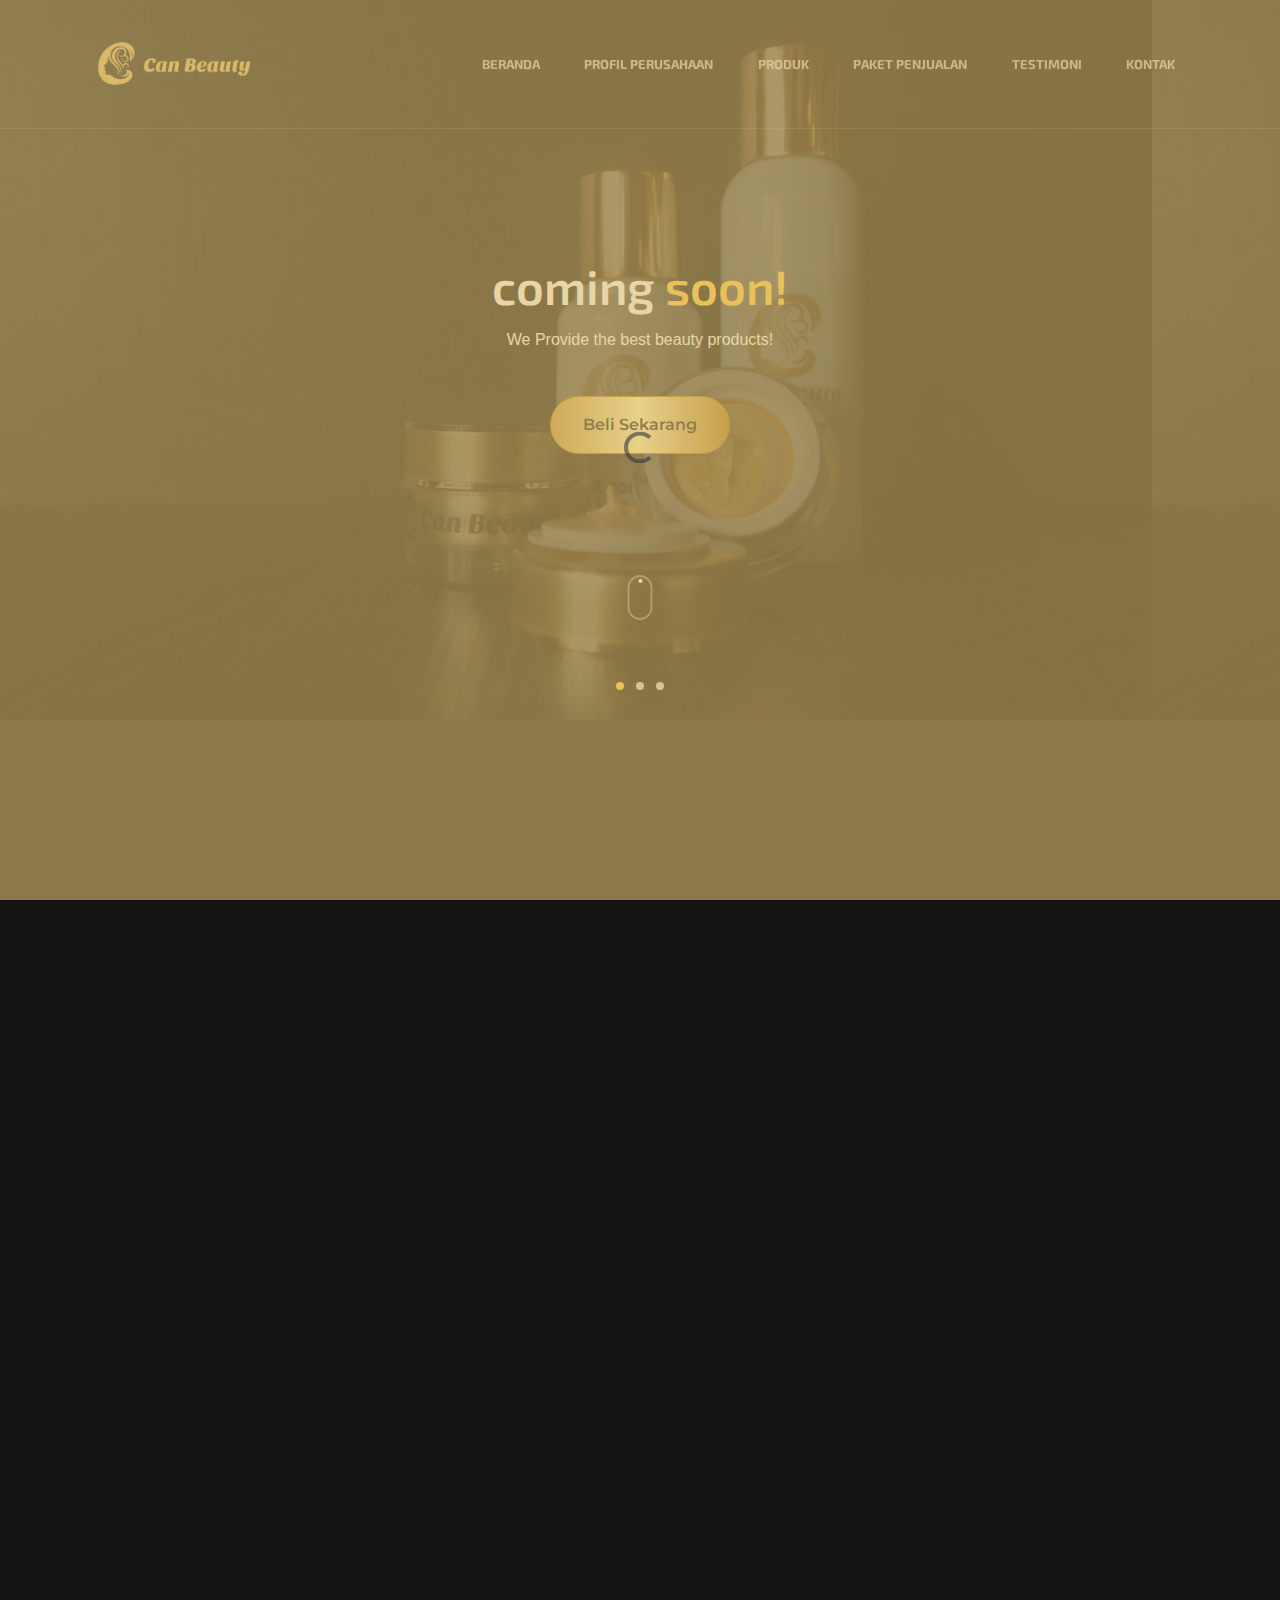
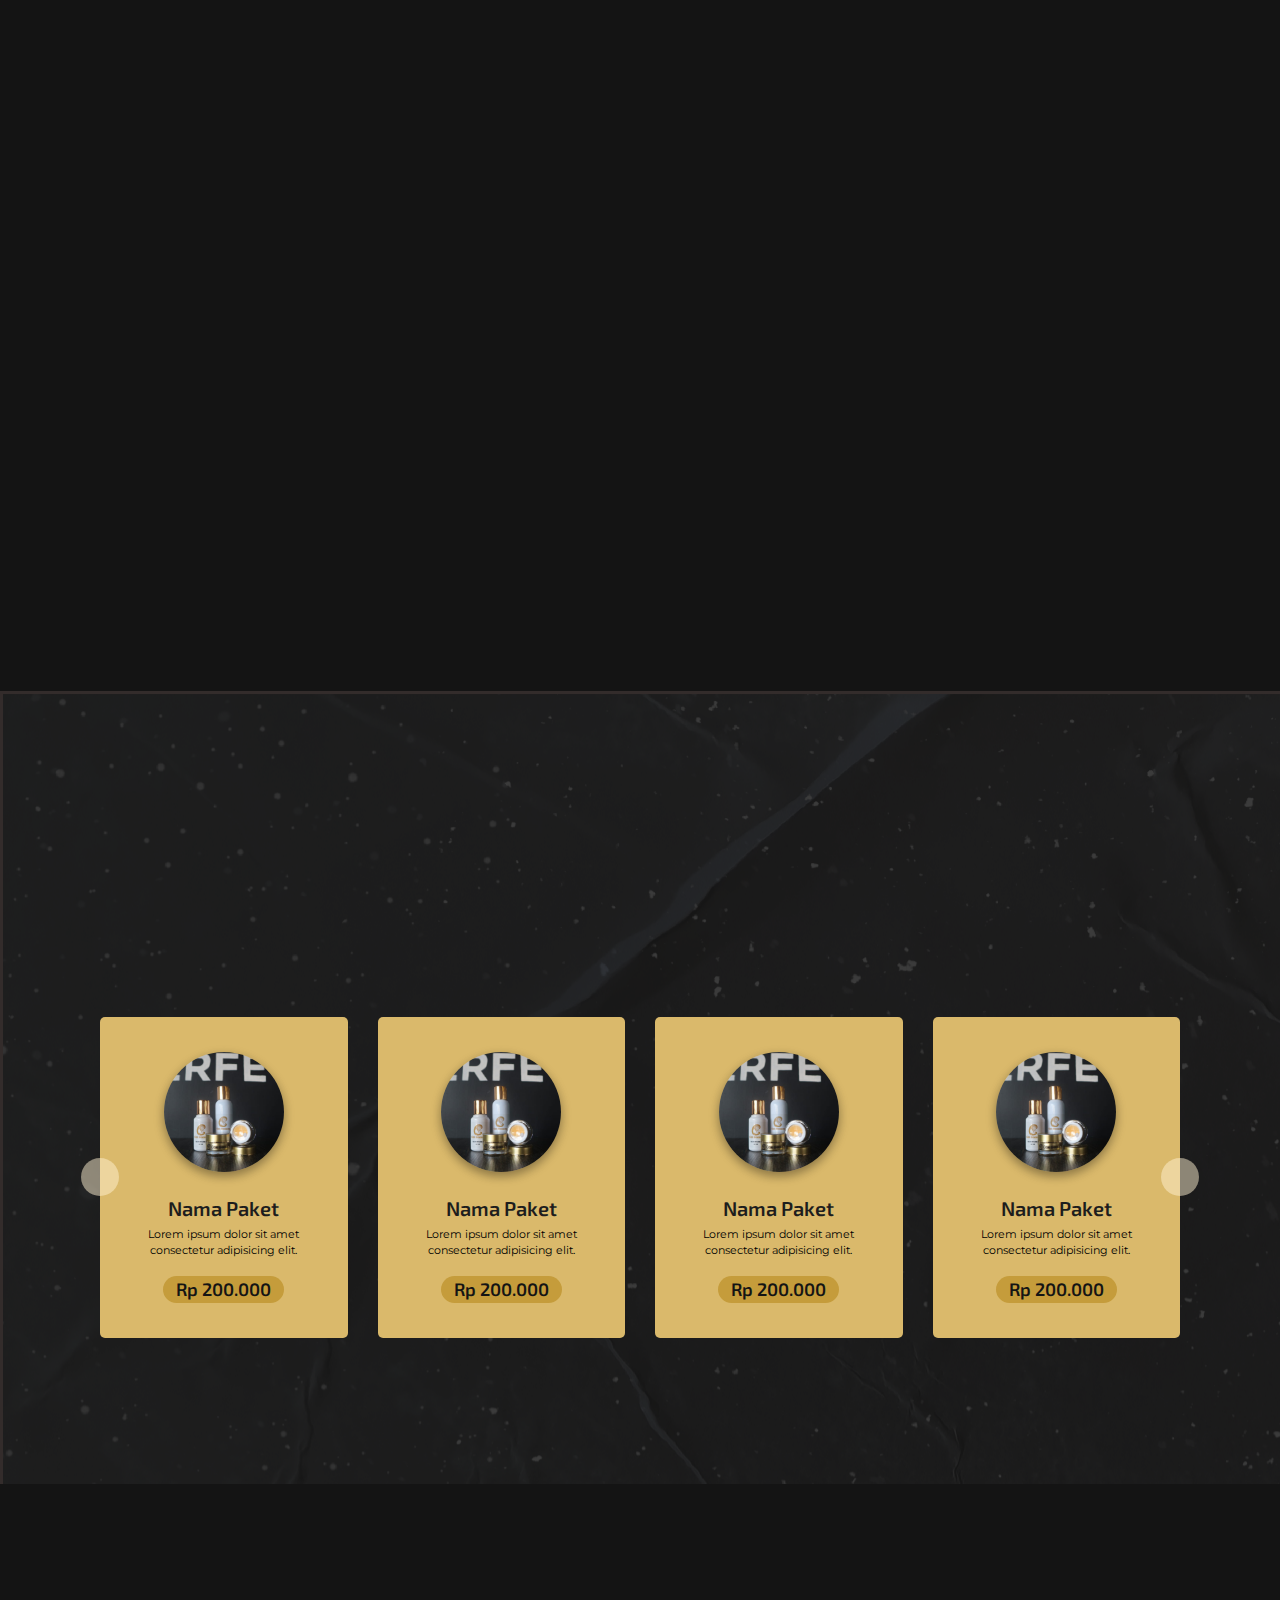
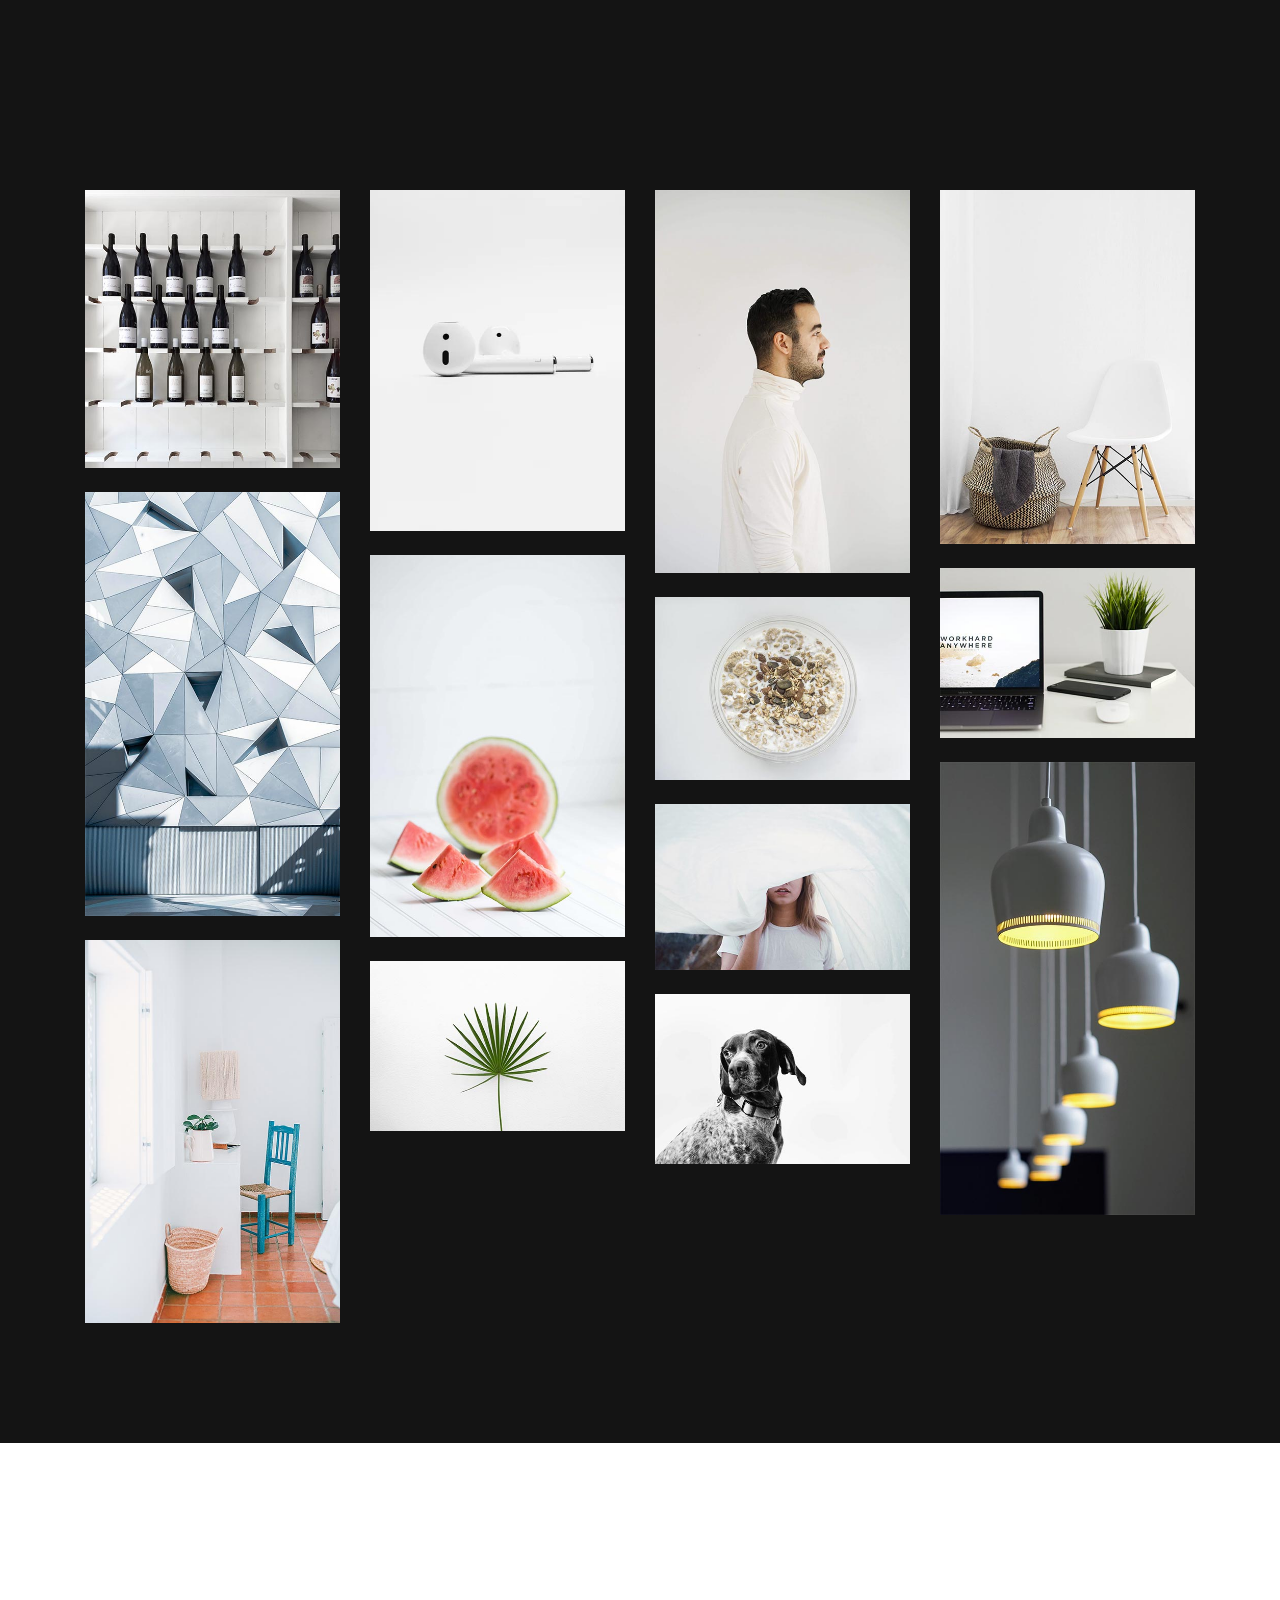
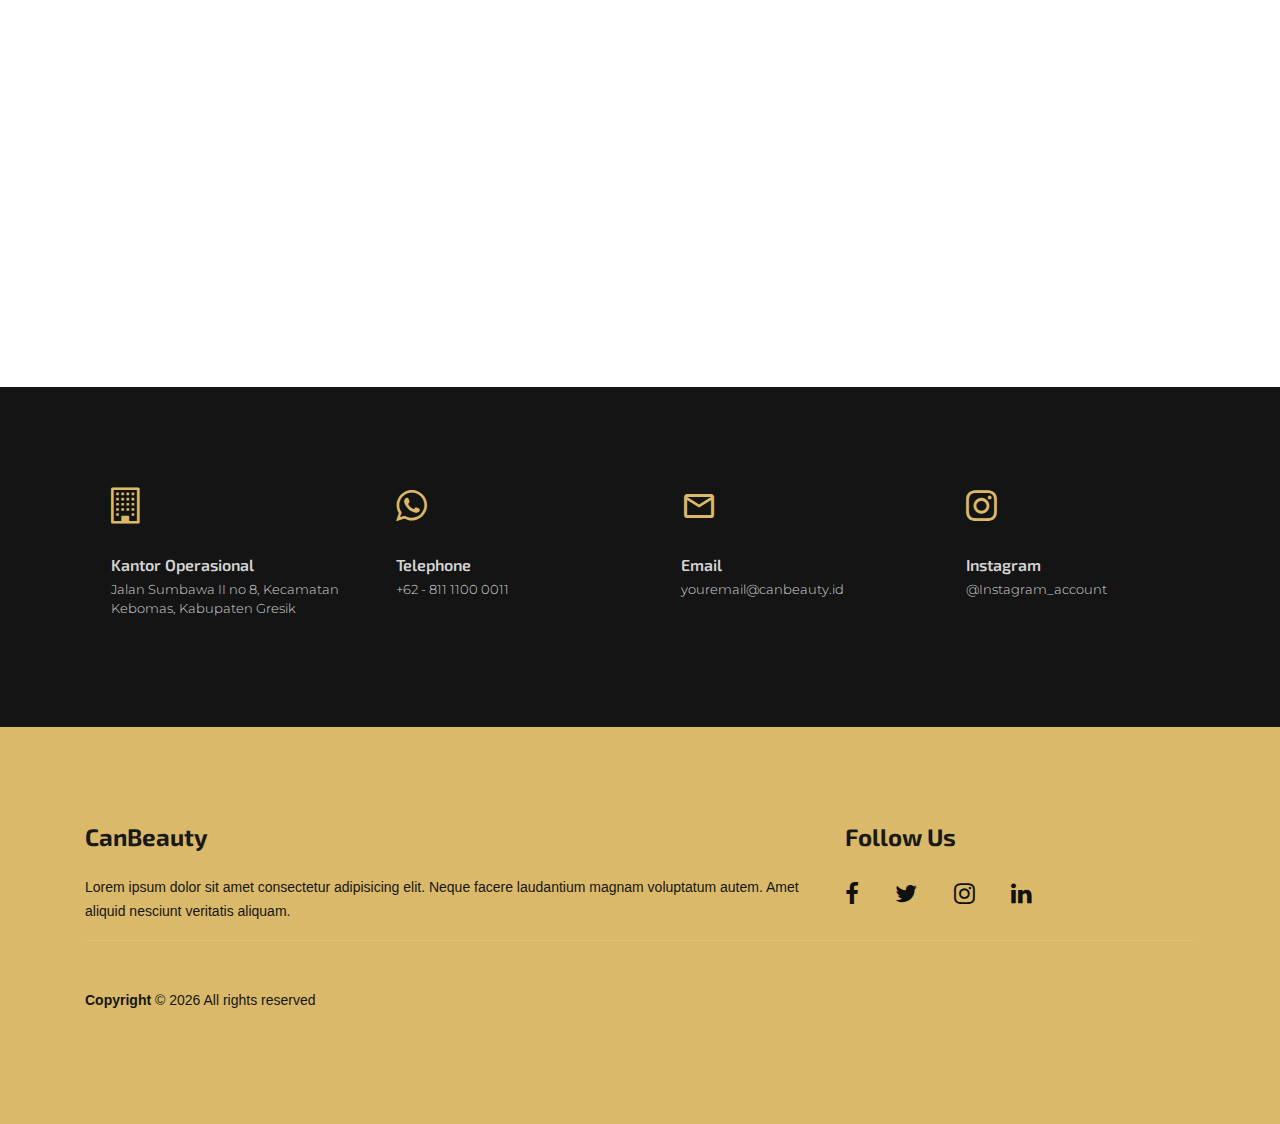
==== public/asset_main/page.html @ ef334c75 "first commit" ====
<!doctype html>
<html lang="en">

<head>
    <title>Can Beauty | Coming Soon</title>
    <meta charset="utf-8">
    <meta name="viewport" content="width=device-width, initial-scale=1, shrink-to-fit=no">
    <link rel="icon" href="sval/images/favicon.ico">
    <link rel="stylesheet" href="sval/fonts/icomoon/style.css">
    <link rel="stylesheet" href="sval/css/bootstrap.min.css">
    <link rel="stylesheet" href="sval/css/jquery-ui.css">
    <link rel="stylesheet" href="sval/css/owl.carousel.min.css">
    <link rel="stylesheet" href="sval/css/owl.theme.default.min.css">
    <link rel="stylesheet" href="sval/css/owl.theme.default.min.css">
    <link rel="stylesheet" href="sval/css/jquery.fancybox.min.css">
    <link rel="stylesheet" href="sval/css/bootstrap-datepicker.css">
    <link rel="stylesheet" href="sval/fonts/flaticon/font/flaticon.css">
    <link rel="stylesheet" href="sval/css/aos.css">
    <link rel="stylesheet" href="sval/css/style.css">
    <link rel="stylesheet" href="sval/css/font-awesome.min.css">

</head>

<body data-spy="scroll" data-target=".site-navbar-target" data-offset="300">
    <div id="overlayer"></div>
    <div class="loader">
        <div class="spinner-border text-dark" role="status">
            <span class="sr-only">Loading...</span>
        </div>
    </div>

    <div class="site-wrap">
        <div class="site-mobile-menu site-navbar-target">
            <div class="site-mobile-menu-header">
                <div class="site-mobile-menu-close mt-3">
                    <span class="icon-close2 js-menu-toggle"></span>
                </div>
            </div>
            <div class="site-mobile-menu-body"></div>
        </div>

        <header class="site-navbar py-4 js-sticky-header site-navbar-target" role="banner">
            <div class="container">
                <div class="row align-items-center">
                    <div class="col-6 col-xl-2">
                        <div class="site-logo">
                            <a href="ccantik.html"><img src="sval/images/logo.png" alt="logo can beauty" width="175px" height="80px"></a>
                        </div>
                    </div>

                    <div class="col-12 col-md-10 d-none d-xl-block">
                        <nav class="site-navigation position-relative text-right" role="navigation">
                            <ul class="site-menu main-menu js-clone-nav mr-auto d-none d-lg-block">
                                <li><a href="#home-section" class="nav-link">Beranda</a></li>
                                <li><a href="#profile-section" class="nav-link">Profil Perusahaan</a></li>
                                <li><a href="#produk-section" class="nav-link">Produk</a></li>
                                <li><a href="#paket-section" class="nav-link">Paket penjualan</a></li>
                                <li><a href="#testimoni-section" class="nav-link">Testimoni</a></li>
                                <li><a href="#contact-section" class="nav-link">Kontak</a></li>
                            </ul>
                        </nav>
                    </div>
                    <div class="col-6 d-inline-block d-xl-none ml-md-0 py-3" style="position: relative; top: 3px;">
                        <a href="#" class="site-menu-toggle js-menu-toggle float-right">
                            <span class="icon-menu h3"></span>
                        </a>
                    </div>
                </div>
            </div>
        </header>
        <!-- ##### Hero Area Start ##### -->
        <div class="hero-area">
            <div class="hero-slideshow owl-carousel">
                <!-- Single Slide -->
                <div class="single-slide bg-img">
                    <!-- Background Image-->
                    <div class="slide-bg-img bg-img bg-overlay" style="background-image: url(sval/images/slide3.jpeg);"></div>
                    <!-- Welcome Text -->
                    <div class="container h-100">
                        <div class="row h-100 align-items-center justify-content-center">
                            <div class="col-12 col-lg-9">
                                <div class="welcome-text text-center">
                                    <h2 data-delay="100ms">Coming <span>soon!</span></h2>
                                    <p data-delay="275ms">We Provide the best beauty products!</p>
                                    <br>
                                    <div data-delay="500ms">
                                        <a href="#contact-section" class="btn smoothscroll btn-primary mb-2">Beli Sekarang</a>
                                    </div>
                                </div>
                            </div>
                        </div>
                    </div>
                    <a href="#paket-section" class="mouse smoothscroll">
                        <span class="mouse-icon">
                            <span class="mouse-wheel"></span>
                        </span>
                    </a>
                    <!-- Slide Duration Indicator -->
                    <div class="slide-du-indicator"></div>
                </div>

                <!-- Single Slide -->
                <div class="single-slide bg-img">
                    <!-- Background Image-->
                    <div class="slide-bg-img bg-img bg-overlay" style="background-image: url(sval/images/slide3.jpeg);"></div>
                    <!-- Welcome Text -->
                    <div class="container h-100">
                        <div class="row h-100 align-items-center justify-content-center">
                            <div class="col-12 col-lg-9">
                                <div class="welcome-text text-center">
                                    <h2 data-delay="100ms">Coming <span>soon!</span></h2>
                                    <p data-delay="275ms">We Provide the best beauty products!</p>
                                    <br>
                                    <div data-delay="500ms">
                                        <a href="#contact-section" class="btn smoothscroll btn-primary mb-2">Beli Sekarang</a>
                                    </div>
                                </div>
                            </div>
                        </div>
                    </div>
                    <a href="#paket-section" class="mouse smoothscroll">
                        <span class="mouse-icon">
                            <span class="mouse-wheel"></span>
                        </span>
                    </a>
                    <!-- Slide Duration Indicator -->
                    <div class="slide-du-indicator"></div>
                </div>

                <!-- Single Slide -->
                <div class="single-slide bg-img">
                    <!-- Background Image-->
                    <div class="slide-bg-img bg-img bg-overlay" style="background-image: url(sval/images/slide3.jpeg);"></div>
                    <!-- Welcome Text -->
                    <div class="container h-100">
                        <div class="row h-100 align-items-center justify-content-center">
                            <div class="col-12 col-lg-9">
                                <div class="welcome-text text-center">
                                    <h2 data-delay="100ms">Coming <span>soon!</span></h2>
                                    <p data-delay="275ms">We Provide the best beauty products!</p>
                                    <br>
                                    <div data-delay="500ms">
                                        <a href="#contact-section" class="btn smoothscroll btn-primary mb-2">Beli Sekarang</a>
                                    </div>
                                </div>
                            </div>
                        </div>
                    </div>
                    <a href="#paket-section" class="mouse smoothscroll">
                        <span class="mouse-icon">
                            <span class="mouse-wheel"></span>
                        </span>
                    </a>
                    <!-- Slide Duration Indicator -->
                    <div class="slide-du-indicator"></div>
                </div>

            </div>
        </div>
        <!-- ##### Hero Area End ##### -->

        <div class="site-section cta-big-image" id="profile-section">
            <div class="container">
                <div class="row mb-5 justify-content-center">
                    <div class="col-md-12">
                        <h2 class="section-title mb-3" data-aos="fade-up" data-aos-delay="">Profil Perusahaan</h2>
                        <p class="lead mb-5" data-aos="fade-up" data-aos-delay="100">Lorem ipsum dolor sit amet consectetur adipisicing elit. Minus minima neque tempora reiciendis.</p>
                    </div>
                </div>
                <div class="row">
                    <div class="col-lg-6 =" data-aos="fade-up" data-aos-delay="100">
                        <div class="mb-4">
                            <br>
                            <h3 class="h3 mb-4 text-white" style="margin-top: 20px;">Mengenai CanBeauty</h3>
                            <p>Lorem ipsum dolor sit amet consectetur adipisicing elit. Quo tempora cumque eligendi in nostrum labore omnis quaerat.</p>
                        </div>
                        <div class="mb-4">
                            <ul class="list-unstyled">
                                <li>Lorem ipsum dolor sit amet</li>
                                <li>Lorem ipsum dolor sit amet</li>
                                <li>Lorem ipsum dolor sit amet</li>
                                <li>Lorem ipsum dolor sit amet</li>
                            </ul>
                        </div>

                    </div>
                    <div class="col-lg-6 mb-5" data-aos="fade-up" data-aos-delay="200">
                        <div class="shape1">
                            <img class="icon" style="opacity: 0.75;" src="sval/images/dark_logo.png">
                        </div>
                        <div class="shape2">
                            <img class="icon2" style="opacity: 0.75;" src="sval/images/spa.png">
                        </div>
                        <div class="shape3">
                            <img class="icon3" style="opacity: 0.75;" src="sval/images/cosmetics.png">
                        </div>
                        <img src="sval/images/slide5.jpg" style="border-radius: 5%;" alt="Image" class="img-fluid">
                    </div>

                </div>
            </div>
        </div>

        <section class="site-section" id="produk-section">
            <div class="container">
                <div class="row mb-5 justify-content-center">
                    <div class="col-md-9 text-center">
                        <h2 class="section-title mb-3" data-aos="fade-up" data-aos-delay="">Produk Kami</h2>
                        <p class="lead" data-aos="fade-up" data-aos-delay="100">Lorem ipsum dolor sit amet consectetur adipisicing elit. Minus minima neque tempora reiciendis.</p>
                    </div>
                </div>

                <div class="row">
                    <div class="col-lg-6 mb-5" data-aos="fade-up" data-aos-delay="">
                        <div class="shape1" style="left: -40px; opacity: 0.25;"></div>
                        <div class="shape3" style="right: 100px; opacity: 0.25; ;"></div>
                        <div class="owl-carousel slide-one-item-alt">
                            <img src="sval/images/slide1.jpeg" style="border-radius: 20px;" alt="Image" class="img-fluid">
                            <img src="sval/images/slide2.jpeg" style="border-radius: 20px;" alt="Image" class="img-fluid">
                            <img src="sval/images/slide3.jpeg" style="border-radius: 20px;" alt="Image" class="img-fluid">
                            <img src="sval/images/slide4.png" style="border-radius: 20px;" alt="Image" class="img-fluid">
                        </div>
                        <div class="custom-direction">
                            <a href="#" class="custom-prev"><span><span class="icon-keyboard_backspace"></span></span></a><a href="#" class="custom-next"><span><span class="icon-keyboard_backspace"></span></span></a>
                        </div>
                    </div>
                    <div class="col-lg-5 ml-auto" data-aos="fade-up" data-aos-delay="100">
                        <div class="owl-carousel slide-one-item-alt-text">
                            <div>
                                <br>
                                <h3 class="section-notitle mb-3">Produk 1</h3>
                                <p class=" mr-30 mb-15">Est qui eos quasi ratione nostrum excepturi id recusandae fugit omnis ullam pariatur itaque nisi voluptas impedit Quo suscipit omnis iste velit maxime.</p>
                                <br>
                                <p><a href="#" class="btn btn-primary mr-2 mb-2">Lihat Selengkapnya</a></p>
                            </div>
                            <div>
                                <br>
                                <h3 class="section-notitle mb-3">Produk 2</h3>
                                <p class=" mr-30 mb-15"> Est qui eos quasi ratione nostrum excepturi id recusandae fugit omnis ullam pariatur itaque nisi voluptas impedit Quo suscipit omnis iste velit maxime.</p>
                                <br>
                                <p><a href="#" class="btn btn-primary mr-2 mb-2">Lihat Selengkapnya</a></p>
                            </div>
                            <div>
                                <br>
                                <h3 class="section-notitle mb-3">Produk 3</h3>
                                <p class=" mr-30 mb-15">Est qui eos quasi ratione nostrum excepturi id recusandae fugit omnis ullam pariatur itaque nisi voluptas impedit Quo suscipit omnis iste velit maxime.</p>
                                <br>
                                <p><a href="#" class="btn btn-primary mr-2 mb-2">Lihat Selengkapnya</a></p>
                            </div>
                            <div>
                                <br>
                                <h3 class="section-notitle mb-3">Produk 4</h3>
                                <p class=" mr-30 mb-15">Est qui eos quasi ratione nostrum excepturi id recusandae fugit omnis ullam pariatur itaque nisi voluptas impedit Quo suscipit omnis iste velit maxime.</p>
                                <br>
                                <p><a href="#" class="btn btn-primary mr-2 mb-2">Lihat Selengkapnya</a></p>
                            </div>
                        </div>
                    </div>
                </div>
            </div>
        </section>

        <div class="site-section bg-img2" style="background-image: url(sval/images/hero4.png)" id="paket-section">
            <div class="container">
                <div class="row mt-5 mb-5 ">
                    <div class="col-md-9">
                        <h2 class="section-title mb-3" data-aos="fade-up" data-aos-delay="">Paket Penjualan</h2>
                        <p class="lead" data-aos="fade-up" data-aos-delay="100">Lorem ipsum dolor sit amet consectetur adipisicing elit. Minus minima neque tempora reiciendis. Minus minima neque tempora reiciendis.</p>
                    </div>
                </div>
                <div class="featured_candidates_area ">
                    <div class="container">
                        <div class="row">
                            <div class="col-lg-12">
                                <div class="candidate_active owl-carousel">
                                    <div class="single_candidates text-center">
                                        <div class="thumb">
                                            <img src="sval/images/paket1.png" alt="">
                                        </div>
                                        <a href="#">
                                            <h4>Nama Paket</h4>
                                        </a>
                                        <p class="mb-3">Lorem ipsum dolor sit amet consectetur adipisicing elit.</p>
                                        <a href="#" class="btn btn-thirdnary">Rp 200.000</a>
                                    </div>
                                    <div class="single_candidates text-center">
                                        <div class="thumb">
                                            <img src="sval/images/paket1.png" alt="">
                                        </div>
                                        <a href="#">
                                            <h4>Nama Paket</h4>
                                        </a>
                                        <p class="mb-3">Lorem ipsum dolor sit amet consectetur adipisicing elit.</p>
                                        <a href="#" class="btn btn-thirdnary">Rp 200.000</a>
                                    </div>
                                    <div class="single_candidates text-center">
                                        <div class="thumb">
                                            <img src="sval/images/paket1.png" alt="">
                                        </div>
                                        <a href="#">
                                            <h4>Nama Paket</h4>
                                        </a>
                                        <p class="mb-3">Lorem ipsum dolor sit amet consectetur adipisicing elit.</p>
                                        <a href="#" class="btn btn-thirdnary">Rp 200.000</a>
                                    </div>
                                    <div class="single_candidates text-center">
                                        <div class="thumb">
                                            <img src="sval/images/paket1.png" alt="">
                                        </div>
                                        <a href="#">
                                            <h4>Nama Paket</h4>
                                        </a>
                                        <p class="mb-3">Lorem ipsum dolor sit amet consectetur adipisicing elit.</p>
                                        <a href="#" class="btn btn-thirdnary">Rp 200.000</a>
                                    </div>
                                    <div class="single_candidates text-center">
                                        <div class="thumb">
                                            <img src="sval/images/paket1.png" alt="">
                                        </div>
                                        <a href="#">
                                            <h4>Nama Paket</h4>
                                        </a>
                                        <p class="mb-3">Lorem ipsum dolor sit amet consectetur adipisicing elit.</p>
                                        <a href="#" class="btn btn-thirdnary">Rp 200.000</a>
                                    </div>
                                    <div class="single_candidates text-center">
                                        <div class="thumb">
                                            <img src="sval/images/paket1.png" alt="">
                                        </div>
                                        <a href="#">
                                            <h4>Nama Paket</h4>
                                        </a>
                                        <p class="mb-3">Lorem ipsum dolor sit amet consectetur adipisicing elit.</p>
                                        <a href="#" class="btn btn-thirdnary">Rp 200.000</a>
                                    </div>
                                    <div class="single_candidates text-center">
                                        <div class="thumb">
                                            <img src="sval/images/paket1.png" alt="">
                                        </div>
                                        <a href="#">
                                            <h4>Nama Paket</h4>
                                        </a>
                                        <p class="mb-3">Lorem ipsum dolor sit amet consectetur adipisicing elit.</p>
                                        <a href="#" class="btn btn-thirdnary">Rp 200.000</a>
                                    </div>
                                    <div class="single_candidates text-center">
                                        <div class="thumb">
                                            <img src="sval/images/paket1.png" alt="">
                                        </div>
                                        <a href="#">
                                            <h4>Nama Paket</h4>
                                        </a>
                                        <p class="mb-3">Lorem ipsum dolor sit amet consectetur adipisicing elit.</p>
                                        <a href="#" class="btn btn-thirdnary">Rp 200.000</a>
                                    </div>
                                    <div class="single_candidates text-center">
                                        <div class="thumb">
                                            <img src="sval/images/paket1.png" alt="">
                                        </div>
                                        <a href="#">
                                            <h4>Nama Paket</h4>
                                        </a>
                                        <p class="mb-3">Lorem ipsum dolor sit amet consectetur adipisicing elit.</p>
                                        <a href="#" class="btn btn-thirdnary">Rp 200.000</a>
                                    </div>
                                    <div class="single_candidates text-center">
                                        <div class="thumb">
                                            <img src="sval/images/paket1.png" alt="">
                                        </div>
                                        <a href="#">
                                            <h4>Nama Paket</h4>
                                        </a>
                                        <p class="mb-3">Lorem ipsum dolor sit amet consectetur adipisicing elit.</p>
                                        <a href="#" class="btn btn-thirdnary">Rp 200.000</a>
                                    </div>
                                    <div class="single_candidates text-center">
                                        <div class="thumb">
                                            <img src="sval/images/paket1.png" alt="">
                                        </div>
                                        <a href="#">
                                            <h4>Nama Paket</h4>
                                        </a>
                                        <p class="mb-3">Lorem ipsum dolor sit amet consectetur adipisicing elit.</p>
                                        <a href="#" class="btn btn-thirdnary">Rp 200.000</a>
                                    </div>
                                </div>
                            </div>
                        </div>
                    </div>
                </div>
            </div>
        </div>



        <section class="site-section" id="testimoni-section">
            <div class="container">
                <div class="row mb-3">
                    <div class="col-12 text-center">
                        <h2 class="section-title mb-3" data-aos="fade-up" data-aos-delay="0">Testimoni</h2>
                        <p data-aos="fade-up" data-aos-delay="100">Lorem ipsum dolor sit amet consectetur adipisicing elit.</p>
                    </div>
                </div>

                <div class="row justify-content-center mb-5" data-aos="fade-up">
                    <div id="filters" class="filters text-center button-group col-md-9">
                        <button class="btn btn-secondary active" data-filter="*">All</button>
                        <button class="btn btn-secondary" data-filter=".web">category1</button>
                        <button class="btn btn-secondary" data-filter=".design">category2</button>
                        <button class="btn btn-secondary" data-filter=".brand">category3</button>
                    </div>
                </div>

                <div id="posts" class="row no-gutter">
                    <div class="item web col-sm-6 col-md-4 col-lg-4 col-xl-3 mb-4">
                        <a href="images/img_1.jpg" class="item-wrap fancybox" data-fancybox="gallery2">
                            <span class="icon-search2"></span>
                            <img class="img-fluid" src="sval/images/img_1.jpg">
                        </a>
                    </div>
                    <div class="item web col-sm-6 col-md-4 col-lg-4 col-xl-3 mb-4">
                        <a href="images/img_2.jpg" class="item-wrap fancybox" data-fancybox="gallery2">
                            <span class="icon-search2"></span>
                            <img class="img-fluid" src="sval/images/img_2.jpg">
                        </a>
                    </div>

                    <div class="item brand col-sm-6 col-md-4 col-lg-4 col-xl-3 mb-4">
                        <a href="images/img_3.jpg" class="item-wrap fancybox" data-fancybox="gallery2">
                            <span class="icon-search2"></span>
                            <img class="img-fluid" src="sval/images/img_3.jpg">
                        </a>
                    </div>

                    <div class="item design col-sm-6 col-md-4 col-lg-4 col-xl-3 mb-4">

                        <a href="images/img_4.jpg" class="item-wrap fancybox" data-fancybox="gallery2">
                            <span class="icon-search2"></span>
                            <img class="img-fluid" src="sval/images/img_4.jpg">
                        </a>

                    </div>

                    <div class="item web col-sm-6 col-md-4 col-lg-4 col-xl-3 mb-4">
                        <a href="images/img_5.jpg" class="item-wrap fancybox" data-fancybox="gallery2">
                            <span class="icon-search2"></span>
                            <img class="img-fluid" src="sval/images/img_5.jpg">
                        </a>
                    </div>

                    <div class="item brand col-sm-6 col-md-4 col-lg-4 col-xl-3 mb-4">
                        <a href="images/img_6.jpg" class="item-wrap fancybox" data-fancybox="gallery2">
                            <span class="icon-search2"></span>
                            <img class="img-fluid" src="sval/images/img_6.jpg">
                        </a>
                    </div>

                    <div class="item web col-sm-6 col-md-4 col-lg-4 col-xl-3 mb-4">
                        <a href="images/img_7.jpg" class="item-wrap fancybox" data-fancybox="gallery2">
                            <span class="icon-search2"></span>
                            <img class="img-fluid" src="sval/images/img_7.jpg">
                        </a>
                    </div>

                    <div class="item design col-sm-6 col-md-4 col-lg-4 col-xl-3 mb-4">
                        <a href="images/img_8.jpg" class="item-wrap fancybox" data-fancybox="gallery2">
                            <span class="icon-search2"></span>
                            <img class="img-fluid" src="sval/images/img_8.jpg">
                        </a>
                    </div>

                    <div class="item web col-sm-6 col-md-4 col-lg-4 col-xl-3 mb-4">
                        <a href="images/img_9.jpg" class="item-wrap fancybox" data-fancybox="gallery2">
                            <span class="icon-search2"></span>
                            <img class="img-fluid" src="sval/images/img_9.jpg">
                        </a>
                    </div>

                    <div class="item design col-sm-6 col-md-4 col-lg-4 col-xl-3 mb-4">
                        <a href="images/img_10.jpg" class="item-wrap fancybox" data-fancybox="gallery2">
                            <span class="icon-search2"></span>
                            <img class="img-fluid" src="sval/images/img_10.jpg">
                        </a>
                    </div>

                    <div class="item brand col-sm-6 col-md-4 col-lg-4 col-xl-3 mb-4">
                        <a href="images/img_11.jpg" class="item-wrap fancybox" data-fancybox="gallery2">
                            <span class="icon-search2"></span>
                            <img class="img-fluid" src="sval/images/img_11.jpg">
                        </a>
                    </div>

                    <div class="item design col-sm-6 col-md-4 col-lg-4 col-xl-3 mb-4">
                        <a href="images/img_12.jpg" class="item-wrap fancybox" data-fancybox="gallery2">
                            <span class="icon-search2"></span>
                            <img class="img-fluid" src="sval/images/img_12.jpg">
                        </a>
                    </div>

                    <div class="item web col-sm-6 col-md-4 col-lg-4 col-xl-3 mb-4">
                        <a href="images/img_13.jpg" class="item-wrap fancybox" data-fancybox="gallery2">
                            <span class="icon-search2"></span>
                            <img class="img-fluid" src="sval/images/img_13.jpg">
                        </a>
                    </div>

                </div>
            </div>
        </section>

        <section class="site-section testimonial-wrap bg-img" style="background-image: url(sval/images/hero3.png)" id="testimoni-section" data-aos="fade up">
            <div class="container ">
                <div class="row mb-5 ">
                    <div class="col-12 text-center ">
                        <h2 class="section-title mb-3 ">Ulasan Pembeli</h2>
                    </div>
                </div>
            </div>
            <div class="slide-one-item home-slider owl-carousel ">
                <div>
                    <div class="testimonial ">

                        <blockquote class="mb-5 ">
                            <p>&ldquo;Lorem ipsum dolor sit amet consectetur adipisicing elit. Consectetur unde reprehenderit aperiam quaerat fugiat repudiandae explicabo animi minima fuga beatae illum eligendi incidunt consequatur. Amet dolores excepturi
                                earum unde iusto.&rdquo;</p>
                        </blockquote>

                        <figure class="mb-4 d-flex align-items-center justify-content-center ">
                            <div><img src="sval/images/person_3.jpg " alt="Image " class="w-50 img-fluid mb-3 "></div>
                            <p>Scott McTominay</p>
                        </figure>
                    </div>
                </div>
                <div>
                    <div class="testimonial ">
                        <blockquote class="mb-5 ">
                            <p>&ldquo;Lorem ipsum dolor sit amet consectetur adipisicing elit. Consectetur unde reprehenderit aperiam quaerat fugiat repudiandae explicabo animi minima fuga beatae illum eligendi incidunt consequatur. Amet dolores excepturi
                                earum unde iusto.&rdquo;</p>
                        </blockquote>
                        <figure class="mb-4 d-flex align-items-center justify-content-center ">
                            <div><img src="sval/images/person_2.jpg " alt="Image " class="w-50 img-fluid mb-3 "></div>
                            <p>Scott McTominay</p>
                        </figure>

                    </div>
                </div>

                <div>
                    <div class="testimonial ">
                        <blockquote class="mb-5 ">
                            <p>&ldquo;Lorem ipsum dolor sit amet consectetur adipisicing elit. Consectetur unde reprehenderit aperiam quaerat fugiat repudiandae explicabo animi minima fuga beatae illum eligendi incidunt consequatur. Amet dolores excepturi
                                earum unde iusto.&rdquo;</p>
                        </blockquote>
                        <figure class="mb-4 d-flex align-items-center justify-content-center ">
                            <div><img src="sval/images/person_4.jpg " alt="Image " class="w-50 img-fluid mb-3 "></div>
                            <p>Scott McTominay</p>
                        </figure>
                    </div>
                </div>

                <div>
                    <div class="testimonial ">
                        <blockquote class="mb-5 ">
                            <p>&ldquo;Lorem ipsum dolor sit amet consectetur adipisicing elit. Consectetur unde reprehenderit aperiam quaerat fugiat repudiandae explicabo animi minima fuga beatae illum eligendi incidunt consequatur. Amet dolores excepturi
                                earum unde iusto.&rdquo;</p>
                        </blockquote>
                        <figure class="mb-4 d-flex align-items-center justify-content-center ">
                            <div><img src="sval/images/person_4.jpg " alt="Image " class="w-50 img-fluid mb-3 "></div>
                            <p>Scott McTominay</p>
                        </figure>
                    </div>
                </div>
            </div>
        </section>

        <div class="section" id="contact-section">
            <div class="container">
                <div class="row">
                    <div class="col-md-3 mt-30 mt-md-0">
                        <div class="feature-box fbox-plain fbox-small color mb-0">
                            <div class="fbox-icon"> <i class="icon-building-o"></i></i>
                            </div>
                            <br>
                            <h3>Kantor Operasional</h3>
                            <p><a class="mt-30" href="# ">Jalan Sumbawa II no 8, Kecamatan Kebomas, Kabupaten Gresik</a></p>
                        </div>
                    </div>
                    <div class="col-md-3 mt-30 mt-md-0">
                        <div class="feature-box fbox-plain fbox-small color mb-0">
                            <div class="fbox-icon"> <i class="icon-whatsapp"></i> </div>
                            <br>
                            <h3>Telephone</h3>
                            <p><a href="# ">+62 - 811 1100 0011 </a></p>
                        </div>
                    </div>
                    <div class="col-md-3 mt-30 mt-md-0">
                        <div class="feature-box fbox-plain fbox-small color mb-0">
                            <div class="fbox-icon"> <i class="icon-mail_outline"></i> </div>
                            <br>
                            <h3>Email</h3>
                            <p><a href="# ">youremail@canbeauty.id</a></p>
                        </div>
                    </div>
                    <div class="col-md-3 mt-30 mt-md-0">
                        <div class="feature-box fbox-plain fbox-small color mb-15">
                            <div class="fbox-icon"> <i class="icon-instagram"></i> </div>
                            <br>
                            <h3>Instagram</h3>
                            <p><a href="# ">@Instagram_account</a></p>
                        </div>
                    </div>
                </div>
            </div>
        </div>

        <footer class="site-footer bg-kindagrey">
            <div class="container ">
                <div class="row ">
                    <div class="col-md-12 ">
                        <div class="row ">
                            <div class="col-md-8 col-lg-8 md-8">
                                <h2 class=" footer-heading mb-4 ">CanBeauty</h2>
                                <p>Lorem ipsum dolor sit amet consectetur adipisicing elit. Neque facere laudantium magnam voluptatum autem. Amet aliquid nesciunt veritatis aliquam.</p>
                            </div>
                            <div class="col-md-4 col-lg-4 col-md-4">
                                <h2 class="footer-heading mb-4">Follow Us</h2>
                                <a href="#" class="pl-0 pr-3"><span class="icon-facebook"></span></a>
                                <a href="#" class="pl-3 pr-3"><span class="icon-twitter"></span></a>
                                <a href="#" class="pl-3 pr-3"><span class="icon-instagram"></span></a>
                                <a href="#" class="pl-3 pr-3"><span class="icon-linkedin"></span></a>
                            </div>
                        </div>
                        <div class="row">
                            <div class="col-md-12">
                                <div class="border-top pt-5">
                                    <p style="font-family: Exo 2;">
                                        <strong>Copyright</strong> &copy;
                                        <script>
                                            document.write(new Date().getFullYear());
                                        </script> All rights reserved
                                    </p>
                                </div>
                            </div>
                        </div>
                    </div>

                </div>
            </div>
        </footer>
    </div>
    <!-- Scroll Up -->
    <div id="back-top" data-aos="fade-up" data-aos-delay="100">
        <a title="hubungi kami" href="#home-section"><img src="sval/images/whatsapp.png" alt="logo can beauty" width="44px" height="44px">
        </a>
    </div>

    <!-- .site-wrap -->
    <script src="sval/js/jquery-3.3.1.min.js "></script>
    <script src="sval/js/jquery-ui.js "></script>
    <script src="sval/js/popper.min.js "></script>
    <script src="sval/js/bootstrap.min.js "></script>
    <script src="sval/js/owl.carousel.min.js "></script>
    <script src="sval/js/jquery.countdown.min.js "></script>
    <script src="sval/js/jquery.easing.1.3.js "></script>
    <script src="sval/js/aos.js "></script>
    <script src="sval/js/jquery.fancybox.min.js "></script>
    <script src="sval/js/jquery.sticky.js "></script>
    <script src="sval/js/isotope.pkgd.min.js "></script>
    <script src="sval/js/main.js "></script>
    <script src="sval/js/active.js "></script>
</body>

</html>
---- public/asset_main/sval/fonts/icomoon/style.css ----
@font-face {
  font-family: 'icomoon';
  src:  url('fonts/icomoon.eot?10si43');
  src:  url('fonts/icomoon.eot?10si43#iefix') format('embedded-opentype'),
    url('fonts/icomoon.ttf?10si43') format('truetype'),
    url('fonts/icomoon.woff?10si43') format('woff'),
    url('fonts/icomoon.svg?10si43#icomoon') format('svg');
  font-weight: normal;
  font-style: normal;
}

[class^="icon-"], [class*=" icon-"] {
  /* use !important to prevent issues with browser extensions that change fonts */
  font-family: 'icomoon' !important;
  speak: none;
  font-style: normal;
  font-weight: normal;
  font-variant: normal;
  text-transform: none;
  line-height: 1;

  /* Better Font Rendering =========== */
  -webkit-font-smoothing: antialiased;
  -moz-osx-font-smoothing: grayscale;
}

.icon-asterisk:before {
  content: "\f069";
}
.icon-plus:before {
  content: "\f067";
}
.icon-question:before {
  content: "\f128";
}
.icon-minus:before {
  content: "\f068";
}
.icon-glass:before {
  content: "\f000";
}
.icon-music:before {
  content: "\f001";
}
.icon-search:before {
  content: "\f002";
}
.icon-envelope-o:before {
  content: "\f003";
}
.icon-heart:before {
  content: "\f004";
}
.icon-star:before {
  content: "\f005";
}
.icon-star-o:before {
  content: "\f006";
}
.icon-user:before {
  content: "\f007";
}
.icon-film:before {
  content: "\f008";
}
.icon-th-large:before {
  content: "\f009";
}
.icon-th:before {
  content: "\f00a";
}
.icon-th-list:before {
  content: "\f00b";
}
.icon-check:before {
  content: "\f00c";
}
.icon-close:before {
  content: "\f00d";
}
.icon-remove:before {
  content: "\f00d";
}
.icon-times:before {
  content: "\f00d";
}
.icon-search-plus:before {
  content: "\f00e";
}
.icon-search-minus:before {
  content: "\f010";
}
.icon-power-off:before {
  content: "\f011";
}
.icon-signal:before {
  content: "\f012";
}
.icon-cog:before {
  content: "\f013";
}
.icon-gear:before {
  content: "\f013";
}
.icon-trash-o:before {
  content: "\f014";
}
.icon-home:before {
  content: "\f015";
}
.icon-file-o:before {
  content: "\f016";
}
.icon-clock-o:before {
  content: "\f017";
}
.icon-road:before {
  content: "\f018";
}
.icon-download:before {
  content: "\f019";
}
.icon-arrow-circle-o-down:before {
  content: "\f01a";
}
.icon-arrow-circle-o-up:before {
  content: "\f01b";
}
.icon-inbox:before {
  content: "\f01c";
}
.icon-play-circle-o:before {
  content: "\f01d";
}
.icon-repeat:before {
  content: "\f01e";
}
.icon-rotate-right:before {
  content: "\f01e";
}
.icon-refresh:before {
  content: "\f021";
}
.icon-list-alt:before {
  content: "\f022";
}
.icon-lock:before {
  content: "\f023";
}
.icon-flag:before {
  content: "\f024";
}
.icon-headphones:before {
  content: "\f025";
}
.icon-volume-off:before {
  content: "\f026";
}
.icon-volume-down:before {
  content: "\f027";
}
.icon-volume-up:before {
  content: "\f028";
}
.icon-qrcode:before {
  content: "\f029";
}
.icon-barcode:before {
  content: "\f02a";
}
.icon-tag:before {
  content: "\f02b";
}
.icon-tags:before {
  content: "\f02c";
}
.icon-book:before {
  content: "\f02d";
}
.icon-bookmark:before {
  content: "\f02e";
}
.icon-print:before {
  content: "\f02f";
}
.icon-camera:before {
  content: "\f030";
}
.icon-font:before {
  content: "\f031";
}
.icon-bold:before {
  content: "\f032";
}
.icon-italic:before {
  content: "\f033";
}
.icon-text-height:before {
  content: "\f034";
}
.icon-text-width:before {
  content: "\f035";
}
.icon-align-left:before {
  content: "\f036";
}
.icon-align-center:before {
  content: "\f037";
}
.icon-align-right:before {
  content: "\f038";
}
.icon-align-justify:before {
  content: "\f039";
}
.icon-list:before {
  content: "\f03a";
}
.icon-dedent:before {
  content: "\f03b";
}
.icon-outdent:before {
  content: "\f03b";
}
.icon-indent:before {
  content: "\f03c";
}
.icon-video-camera:before {
  content: "\f03d";
}
.icon-image:before {
  content: "\f03e";
}
.icon-photo:before {
  content: "\f03e";
}
.icon-picture-o:before {
  content: "\f03e";
}
.icon-pencil:before {
  content: "\f040";
}
.icon-map-marker:before {
  content: "\f041";
}
.icon-adjust:before {
  content: "\f042";
}
.icon-tint:before {
  content: "\f043";
}
.icon-edit:before {
  content: "\f044";
}
.icon-pencil-square-o:before {
  content: "\f044";
}
.icon-share-square-o:before {
  content: "\f045";
}
.icon-check-square-o:before {
  content: "\f046";
}
.icon-arrows:before {
  content: "\f047";
}
.icon-step-backward:before {
  content: "\f048";
}
.icon-fast-backward:before {
  content: "\f049";
}
.icon-backward:before {
  content: "\f04a";
}
.icon-play:before {
  content: "\f04b";
}
.icon-pause:before {
  content: "\f04c";
}
.icon-stop:before {
  content: "\f04d";
}
.icon-forward:before {
  content: "\f04e";
}
.icon-fast-forward:before {
  content: "\f050";
}
.icon-step-forward:before {
  content: "\f051";
}
.icon-eject:before {
  content: "\f052";
}
.icon-chevron-left:before {
  content: "\f053";
}
.icon-chevron-right:before {
  content: "\f054";
}
.icon-plus-circle:before {
  content: "\f055";
}
.icon-minus-circle:before {
  content: "\f056";
}
.icon-times-circle:before {
  content: "\f057";
}
.icon-check-circle:before {
  content: "\f058";
}
.icon-question-circle:before {
  content: "\f059";
}
.icon-info-circle:before {
  content: "\f05a";
}
.icon-crosshairs:before {
  content: "\f05b";
}
.icon-times-circle-o:before {
  content: "\f05c";
}
.icon-check-circle-o:before {
  content: "\f05d";
}
.icon-ban:before {
  content: "\f05e";
}
.icon-arrow-left:before {
  content: "\f060";
}
.icon-arrow-right:before {
  content: "\f061";
}
.icon-arrow-up:before {
  content: "\f062";
}
.icon-arrow-down:before {
  content: "\f063";
}
.icon-mail-forward:before {
  content: "\f064";
}
.icon-share:before {
  content: "\f064";
}
.icon-expand:before {
  content: "\f065";
}
.icon-compress:before {
  content: "\f066";
}
.icon-exclamation-circle:before {
  content: "\f06a";
}
.icon-gift:before {
  content: "\f06b";
}
.icon-leaf:before {
  content: "\f06c";
}
.icon-fire:before {
  content: "\f06d";
}
.icon-eye:before {
  content: "\f06e";
}
.icon-eye-slash:before {
  content: "\f070";
}
.icon-exclamation-triangle:before {
  content: "\f071";
}
.icon-warning:before {
  content: "\f071";
}
.icon-plane:before {
  content: "\f072";
}
.icon-calendar:before {
  content: "\f073";
}
.icon-random:before {
  content: "\f074";
}
.icon-comment:before {
  content: "\f075";
}
.icon-magnet:before {
  content: "\f076";
}
.icon-chevron-up:before {
  content: "\f077";
}
.icon-chevron-down:before {
  content: "\f078";
}
.icon-retweet:before {
  content: "\f079";
}
.icon-shopping-cart:before {
  content: "\f07a";
}
.icon-folder:before {
  content: "\f07b";
}
.icon-folder-open:before {
  content: "\f07c";
}
.icon-arrows-v:before {
  content: "\f07d";
}
.icon-arrows-h:before {
  content: "\f07e";
}
.icon-bar-chart:before {
  content: "\f080";
}
.icon-bar-chart-o:before {
  content: "\f080";
}
.icon-twitter-square:before {
  content: "\f081";
}
.icon-facebook-square:before {
  content: "\f082";
}
.icon-camera-retro:before {
  content: "\f083";
}
.icon-key:before {
  content: "\f084";
}
.icon-cogs:before {
  content: "\f085";
}
.icon-gears:before {
  content: "\f085";
}
.icon-comments:before {
  content: "\f086";
}
.icon-thumbs-o-up:before {
  content: "\f087";
}
.icon-thumbs-o-down:before {
  content: "\f088";
}
.icon-star-half:before {
  content: "\f089";
}
.icon-heart-o:before {
  content: "\f08a";
}
.icon-sign-out:before {
  content: "\f08b";
}
.icon-linkedin-square:before {
  content: "\f08c";
}
.icon-thumb-tack:before {
  content: "\f08d";
}
.icon-external-link:before {
  content: "\f08e";
}
.icon-sign-in:before {
  content: "\f090";
}
.icon-trophy:before {
  content: "\f091";
}
.icon-github-square:before {
  content: "\f092";
}
.icon-upload:before {
  content: "\f093";
}
.icon-lemon-o:before {
  content: "\f094";
}
.icon-phone:before {
  content: "\f095";
}
.icon-square-o:before {
  content: "\f096";
}
.icon-bookmark-o:before {
  content: "\f097";
}
.icon-phone-square:before {
  content: "\f098";
}
.icon-twitter:before {
  content: "\f099";
}
.icon-facebook:before {
  content: "\f09a";
}
.icon-facebook-f:before {
  content: "\f09a";
}
.icon-github:before {
  content: "\f09b";
}
.icon-unlock:before {
  content: "\f09c";
}
.icon-credit-card:before {
  content: "\f09d";
}
.icon-feed:before {
  content: "\f09e";
}
.icon-rss:before {
  content: "\f09e";
}
.icon-hdd-o:before {
  content: "\f0a0";
}
.icon-bullhorn:before {
  content: "\f0a1";
}
.icon-bell-o:before {
  content: "\f0a2";
}
.icon-certificate:before {
  content: "\f0a3";
}
.icon-hand-o-right:before {
  content: "\f0a4";
}
.icon-hand-o-left:before {
  content: "\f0a5";
}
.icon-hand-o-up:before {
  content: "\f0a6";
}
.icon-hand-o-down:before {
  content: "\f0a7";
}
.icon-arrow-circle-left:before {
  content: "\f0a8";
}
.icon-arrow-circle-right:before {
  content: "\f0a9";
}
.icon-arrow-circle-up:before {
  content: "\f0aa";
}
.icon-arrow-circle-down:before {
  content: "\f0ab";
}
.icon-globe:before {
  content: "\f0ac";
}
.icon-wrench:before {
  content: "\f0ad";
}
.icon-tasks:before {
  content: "\f0ae";
}
.icon-filter:before {
  content: "\f0b0";
}
.icon-briefcase:before {
  content: "\f0b1";
}
.icon-arrows-alt:before {
  content: "\f0b2";
}
.icon-group:before {
  content: "\f0c0";
}
.icon-users:before {
  content: "\f0c0";
}
.icon-chain:before {
  content: "\f0c1";
}
.icon-link:before {
  content: "\f0c1";
}
.icon-cloud:before {
  content: "\f0c2";
}
.icon-flask:before {
  content: "\f0c3";
}
.icon-cut:before {
  content: "\f0c4";
}
.icon-scissors:before {
  content: "\f0c4";
}
.icon-copy:before {
  content: "\f0c5";
}
.icon-files-o:before {
  content: "\f0c5";
}
.icon-paperclip:before {
  content: "\f0c6";
}
.icon-floppy-o:before {
  content: "\f0c7";
}
.icon-save:before {
  content: "\f0c7";
}
.icon-square:before {
  content: "\f0c8";
}
.icon-bars:before {
  content: "\f0c9";
}
.icon-navicon:before {
  content: "\f0c9";
}
.icon-reorder:before {
  content: "\f0c9";
}
.icon-list-ul:before {
  content: "\f0ca";
}
.icon-list-ol:before {
  content: "\f0cb";
}
.icon-strikethrough:before {
  content: "\f0cc";
}
.icon-underline:before {
  content: "\f0cd";
}
.icon-table:before {
  content: "\f0ce";
}
.icon-magic:before {
  content: "\f0d0";
}
.icon-truck:before {
  content: "\f0d1";
}
.icon-pinterest:before {
  content: "\f0d2";
}
.icon-pinterest-square:before {
  content: "\f0d3";
}
.icon-google-plus-square:before {
  content: "\f0d4";
}
.icon-google-plus:before {
  content: "\f0d5";
}
.icon-money:before {
  content: "\f0d6";
}
.icon-caret-down:before {
  content: "\f0d7";
}
.icon-caret-up:before {
  content: "\f0d8";
}
.icon-caret-left:before {
  content: "\f0d9";
}
.icon-caret-right:before {
  content: "\f0da";
}
.icon-columns:before {
  content: "\f0db";
}
.icon-sort:before {
  content: "\f0dc";
}
.icon-unsorted:before {
  content: "\f0dc";
}
.icon-sort-desc:before {
  content: "\f0dd";
}
.icon-sort-down:before {
  content: "\f0dd";
}
.icon-sort-asc:before {
  content: "\f0de";
}
.icon-sort-up:before {
  content: "\f0de";
}
.icon-envelope:before {
  content: "\f0e0";
}
.icon-linkedin:before {
  content: "\f0e1";
}
.icon-rotate-left:before {
  content: "\f0e2";
}
.icon-undo:before {
  content: "\f0e2";
}
.icon-gavel:before {
  content: "\f0e3";
}
.icon-legal:before {
  content: "\f0e3";
}
.icon-dashboard:before {
  content: "\f0e4";
}
.icon-tachometer:before {
  content: "\f0e4";
}
.icon-comment-o:before {
  content: "\f0e5";
}
.icon-comments-o:before {
  content: "\f0e6";
}
.icon-bolt:before {
  content: "\f0e7";
}
.icon-flash:before {
  content: "\f0e7";
}
.icon-sitemap:before {
  content: "\f0e8";
}
.icon-umbrella:before {
  content: "\f0e9";
}
.icon-clipboard:before {
  content: "\f0ea";
}
.icon-paste:before {
  content: "\f0ea";
}
.icon-lightbulb-o:before {
  content: "\f0eb";
}
.icon-exchange:before {
  content: "\f0ec";
}
.icon-cloud-download:before {
  content: "\f0ed";
}
.icon-cloud-upload:before {
  content: "\f0ee";
}
.icon-user-md:before {
  content: "\f0f0";
}
.icon-stethoscope:before {
  content: "\f0f1";
}
.icon-suitcase:before {
  content: "\f0f2";
}
.icon-bell:before {
  content: "\f0f3";
}
.icon-coffee:before {
  content: "\f0f4";
}
.icon-cutlery:before {
  content: "\f0f5";
}
.icon-file-text-o:before {
  content: "\f0f6";
}
.icon-building-o:before {
  content: "\f0f7";
}
.icon-hospital-o:before {
  content: "\f0f8";
}
.icon-ambulance:before {
  content: "\f0f9";
}
.icon-medkit:before {
  content: "\f0fa";
}
.icon-fighter-jet:before {
  content: "\f0fb";
}
.icon-beer:before {
  content: "\f0fc";
}
.icon-h-square:before {
  content: "\f0fd";
}
.icon-plus-square:before {
  content: "\f0fe";
}
.icon-angle-double-left:before {
  content: "\f100";
}
.icon-angle-double-right:before {
  content: "\f101";
}
.icon-angle-double-up:before {
  content: "\f102";
}
.icon-angle-double-down:before {
  content: "\f103";
}
.icon-angle-left:before {
  content: "\f104";
}
.icon-angle-right:before {
  content: "\f105";
}
.icon-angle-up:before {
  content: "\f106";
}
.icon-angle-down:before {
  content: "\f107";
}
.icon-desktop:before {
  content: "\f108";
}
.icon-laptop:before {
  content: "\f109";
}
.icon-tablet:before {
  content: "\f10a";
}
.icon-mobile:before {
  content: "\f10b";
}
.icon-mobile-phone:before {
  content: "\f10b";
}
.icon-circle-o:before {
  content: "\f10c";
}
.icon-quote-left:before {
  content: "\f10d";
}
.icon-quote-right:before {
  content: "\f10e";
}
.icon-spinner:before {
  content: "\f110";
}
.icon-circle:before {
  content: "\f111";
}
.icon-mail-reply:before {
  content: "\f112";
}
.icon-reply:before {
  content: "\f112";
}
.icon-github-alt:before {
  content: "\f113";
}
.icon-folder-o:before {
  content: "\f114";
}
.icon-folder-open-o:before {
  content: "\f115";
}
.icon-smile-o:before {
  content: "\f118";
}
.icon-frown-o:before {
  content: "\f119";
}
.icon-meh-o:before {
  content: "\f11a";
}
.icon-gamepad:before {
  content: "\f11b";
}
.icon-keyboard-o:before {
  content: "\f11c";
}
.icon-flag-o:before {
  content: "\f11d";
}
.icon-flag-checkered:before {
  content: "\f11e";
}
.icon-terminal:before {
  content: "\f120";
}
.icon-code:before {
  content: "\f121";
}
.icon-mail-reply-all:before {
  content: "\f122";
}
.icon-reply-all:before {
  content: "\f122";
}
.icon-star-half-empty:before {
  content: "\f123";
}
.icon-star-half-full:before {
  content: "\f123";
}
.icon-star-half-o:before {
  content: "\f123";
}
.icon-location-arrow:before {
  content: "\f124";
}
.icon-crop:before {
  content: "\f125";
}
.icon-code-fork:before {
  content: "\f126";
}
.icon-chain-broken:before {
  content: "\f127";
}
.icon-unlink:before {
  content: "\f127";
}
.icon-info:before {
  content: "\f129";
}
.icon-exclamation:before {
  content: "\f12a";
}
.icon-superscript:before {
  content: "\f12b";
}
.icon-subscript:before {
  content: "\f12c";
}
.icon-eraser:before {
  content: "\f12d";
}
.icon-puzzle-piece:before {
  content: "\f12e";
}
.icon-microphone:before {
  content: "\f130";
}
.icon-microphone-slash:before {
  content: "\f131";
}
.icon-shield:before {
  content: "\f132";
}
.icon-calendar-o:before {
  content: "\f133";
}
.icon-fire-extinguisher:before {
  content: "\f134";
}
.icon-rocket:before {
  content: "\f135";
}
.icon-maxcdn:before {
  content: "\f136";
}
.icon-chevron-circle-left:before {
  content: "\f137";
}
.icon-chevron-circle-right:before {
  content: "\f138";
}
.icon-chevron-circle-up:before {
  content: "\f139";
}
.icon-chevron-circle-down:before {
  content: "\f13a";
}
.icon-html5:before {
  content: "\f13b";
}
.icon-css3:before {
  content: "\f13c";
}
.icon-anchor:before {
  content: "\f13d";
}
.icon-unlock-alt:before {
  content: "\f13e";
}
.icon-bullseye:before {
  content: "\f140";
}
.icon-ellipsis-h:before {
  content: "\f141";
}
.icon-ellipsis-v:before {
  content: "\f142";
}
.icon-rss-square:before {
  content: "\f143";
}
.icon-play-circle:before {
  content: "\f144";
}
.icon-ticket:before {
  content: "\f145";
}
.icon-minus-square:before {
  content: "\f146";
}
.icon-minus-square-o:before {
  content: "\f147";
}
.icon-level-up:before {
  content: "\f148";
}
.icon-level-down:before {
  content: "\f149";
}
.icon-check-square:before {
  content: "\f14a";
}
.icon-pencil-square:before {
  content: "\f14b";
}
.icon-external-link-square:before {
  content: "\f14c";
}
.icon-share-square:before {
  content: "\f14d";
}
.icon-compass:before {
  content: "\f14e";
}
.icon-caret-square-o-down:before {
  content: "\f150";
}
.icon-toggle-down:before {
  content: "\f150";
}
.icon-caret-square-o-up:before {
  content: "\f151";
}
.icon-toggle-up:before {
  content: "\f151";
}
.icon-caret-square-o-right:before {
  content: "\f152";
}
.icon-toggle-right:before {
  content: "\f152";
}
.icon-eur:before {
  content: "\f153";
}
.icon-euro:before {
  content: "\f153";
}
.icon-gbp:before {
  content: "\f154";
}
.icon-dollar:before {
  content: "\f155";
}
.icon-usd:before {
  content: "\f155";
}
.icon-inr:before {
  content: "\f156";
}
.icon-rupee:before {
  content: "\f156";
}
.icon-cny:before {
  content: "\f157";
}
.icon-jpy:before {
  content: "\f157";
}
.icon-rmb:before {
  content: "\f157";
}
.icon-yen:before {
  content: "\f157";
}
.icon-rouble:before {
  content: "\f158";
}
.icon-rub:before {
  content: "\f158";
}
.icon-ruble:before {
  content: "\f158";
}
.icon-krw:before {
  content: "\f159";
}
.icon-won:before {
  content: "\f159";
}
.icon-bitcoin:before {
  content: "\f15a";
}
.icon-btc:before {
  content: "\f15a";
}
.icon-file:before {
  content: "\f15b";
}
.icon-file-text:before {
  content: "\f15c";
}
.icon-sort-alpha-asc:before {
  content: "\f15d";
}
.icon-sort-alpha-desc:before {
  content: "\f15e";
}
.icon-sort-amount-asc:before {
  content: "\f160";
}
.icon-sort-amount-desc:before {
  content: "\f161";
}
.icon-sort-numeric-asc:before {
  content: "\f162";
}
.icon-sort-numeric-desc:before {
  content: "\f163";
}
.icon-thumbs-up:before {
  content: "\f164";
}
.icon-thumbs-down:before {
  content: "\f165";
}
.icon-youtube-square:before {
  content: "\f166";
}
.icon-youtube:before {
  content: "\f167";
}
.icon-xing:before {
  content: "\f168";
}
.icon-xing-square:before {
  content: "\f169";
}
.icon-youtube-play:before {
  content: "\f16a";
}
.icon-dropbox:before {
  content: "\f16b";
}
.icon-stack-overflow:before {
  content: "\f16c";
}
.icon-instagram:before {
  content: "\f16d";
}
.icon-flickr:before {
  content: "\f16e";
}
.icon-adn:before {
  content: "\f170";
}
.icon-bitbucket:before {
  content: "\f171";
}
.icon-bitbucket-square:before {
  content: "\f172";
}
.icon-tumblr:before {
  content: "\f173";
}
.icon-tumblr-square:before {
  content: "\f174";
}
.icon-long-arrow-down:before {
  content: "\f175";
}
.icon-long-arrow-up:before {
  content: "\f176";
}
.icon-long-arrow-left:before {
  content: "\f177";
}
.icon-long-arrow-right:before {
  content: "\f178";
}
.icon-apple:before {
  content: "\f179";
}
.icon-windows:before {
  content: "\f17a";
}
.icon-android:before {
  content: "\f17b";
}
.icon-linux:before {
  content: "\f17c";
}
.icon-dribbble:before {
  content: "\f17d";
}
.icon-skype:before {
  content: "\f17e";
}
.icon-foursquare:before {
  content: "\f180";
}
.icon-trello:before {
  content: "\f181";
}
.icon-female:before {
  content: "\f182";
}
.icon-male:before {
  content: "\f183";
}
.icon-gittip:before {
  content: "\f184";
}
.icon-gratipay:before {
  content: "\f184";
}
.icon-sun-o:before {
  content: "\f185";
}
.icon-moon-o:before {
  content: "\f186";
}
.icon-archive:before {
  content: "\f187";
}
.icon-bug:before {
  content: "\f188";
}
.icon-vk:before {
  content: "\f189";
}
.icon-weibo:before {
  content: "\f18a";
}
.icon-renren:before {
  content: "\f18b";
}
.icon-pagelines:before {
  content: "\f18c";
}
.icon-stack-exchange:before {
  content: "\f18d";
}
.icon-arrow-circle-o-right:before {
  content: "\f18e";
}
.icon-arrow-circle-o-left:before {
  content: "\f190";
}
.icon-caret-square-o-left:before {
  content: "\f191";
}
.icon-toggle-left:before {
  content: "\f191";
}
.icon-dot-circle-o:before {
  content: "\f192";
}
.icon-wheelchair:before {
  content: "\f193";
}
.icon-vimeo-square:before {
  content: "\f194";
}
.icon-try:before {
  content: "\f195";
}
.icon-turkish-lira:before {
  content: "\f195";
}
.icon-plus-square-o:before {
  content: "\f196";
}
.icon-space-shuttle:before {
  content: "\f197";
}
.icon-slack:before {
  content: "\f198";
}
.icon-envelope-square:before {
  content: "\f199";
}
.icon-wordpress:before {
  content: "\f19a";
}
.icon-openid:before {
  content: "\f19b";
}
.icon-bank:before {
  content: "\f19c";
}
.icon-institution:before {
  content: "\f19c";
}
.icon-university:before {
  content: "\f19c";
}
.icon-graduation-cap:before {
  content: "\f19d";
}
.icon-mortar-board:before {
  content: "\f19d";
}
.icon-yahoo:before {
  content: "\f19e";
}
.icon-google:before {
  content: "\f1a0";
}
.icon-reddit:before {
  content: "\f1a1";
}
.icon-reddit-square:before {
  content: "\f1a2";
}
.icon-stumbleupon-circle:before {
  content: "\f1a3";
}
.icon-stumbleupon:before {
  content: "\f1a4";
}
.icon-delicious:before {
  content: "\f1a5";
}
.icon-digg:before {
  content: "\f1a6";
}
.icon-pied-piper-pp:before {
  content: "\f1a7";
}
.icon-pied-piper-alt:before {
  content: "\f1a8";
}
.icon-drupal:before {
  content: "\f1a9";
}
.icon-joomla:before {
  content: "\f1aa";
}
.icon-language:before {
  content: "\f1ab";
}
.icon-fax:before {
  content: "\f1ac";
}
.icon-building:before {
  content: "\f1ad";
}
.icon-child:before {
  content: "\f1ae";
}
.icon-paw:before {
  content: "\f1b0";
}
.icon-spoon:before {
  content: "\f1b1";
}
.icon-cube:before {
  content: "\f1b2";
}
.icon-cubes:before {
  content: "\f1b3";
}
.icon-behance:before {
  content: "\f1b4";
}
.icon-behance-square:before {
  content: "\f1b5";
}
.icon-steam:before {
  content: "\f1b6";
}
.icon-steam-square:before {
  content: "\f1b7";
}
.icon-recycle:before {
  content: "\f1b8";
}
.icon-automobile:before {
  content: "\f1b9";
}
.icon-car:before {
  content: "\f1b9";
}
.icon-cab:before {
  content: "\f1ba";
}
.icon-taxi:before {
  content: "\f1ba";
}
.icon-tree:before {
  content: "\f1bb";
}
.icon-spotify:before {
  content: "\f1bc";
}
.icon-deviantart:before {
  content: "\f1bd";
}
.icon-soundcloud:before {
  content: "\f1be";
}
.icon-database:before {
  content: "\f1c0";
}
.icon-file-pdf-o:before {
  content: "\f1c1";
}
.icon-file-word-o:before {
  content: "\f1c2";
}
.icon-file-excel-o:before {
  content: "\f1c3";
}
.icon-file-powerpoint-o:before {
  content: "\f1c4";
}
.icon-file-image-o:before {
  content: "\f1c5";
}
.icon-file-photo-o:before {
  content: "\f1c5";
}
.icon-file-picture-o:before {
  content: "\f1c5";
}
.icon-file-archive-o:before {
  content: "\f1c6";
}
.icon-file-zip-o:before {
  content: "\f1c6";
}
.icon-file-audio-o:before {
  content: "\f1c7";
}
.icon-file-sound-o:before {
  content: "\f1c7";
}
.icon-file-movie-o:before {
  content: "\f1c8";
}
.icon-file-video-o:before {
  content: "\f1c8";
}
.icon-file-code-o:before {
  content: "\f1c9";
}
.icon-vine:before {
  content: "\f1ca";
}
.icon-codepen:before {
  content: "\f1cb";
}
.icon-jsfiddle:before {
  content: "\f1cc";
}
.icon-life-bouy:before {
  content: "\f1cd";
}
.icon-life-buoy:before {
  content: "\f1cd";
}
.icon-life-ring:before {
  content: "\f1cd";
}
.icon-life-saver:before {
  content: "\f1cd";
}
.icon-support:before {
  content: "\f1cd";
}
.icon-circle-o-notch:before {
  content: "\f1ce";
}
.icon-ra:before {
  content: "\f1d0";
}
.icon-rebel:before {
  content: "\f1d0";
}
.icon-resistance:before {
  content: "\f1d0";
}
.icon-empire:before {
  content: "\f1d1";
}
.icon-ge:before {
  content: "\f1d1";
}
.icon-git-square:before {
  content: "\f1d2";
}
.icon-git:before {
  content: "\f1d3";
}
.icon-hacker-news:before {
  content: "\f1d4";
}
.icon-y-combinator-square:before {
  content: "\f1d4";
}
.icon-yc-square:before {
  content: "\f1d4";
}
.icon-tencent-weibo:before {
  content: "\f1d5";
}
.icon-qq:before {
  content: "\f1d6";
}
.icon-wechat:before {
  content: "\f1d7";
}
.icon-weixin:before {
  content: "\f1d7";
}
.icon-paper-plane:before {
  content: "\f1d8";
}
.icon-send:before {
  content: "\f1d8";
}
.icon-paper-plane-o:before {
  content: "\f1d9";
}
.icon-send-o:before {
  content: "\f1d9";
}
.icon-history:before {
  content: "\f1da";
}
.icon-circle-thin:before {
  content: "\f1db";
}
.icon-header:before {
  content: "\f1dc";
}
.icon-paragraph:before {
  content: "\f1dd";
}
.icon-sliders:before {
  content: "\f1de";
}
.icon-share-alt:before {
  content: "\f1e0";
}
.icon-share-alt-square:before {
  content: "\f1e1";
}
.icon-bomb:before {
  content: "\f1e2";
}
.icon-futbol-o:before {
  content: "\f1e3";
}
.icon-soccer-ball-o:before {
  content: "\f1e3";
}
.icon-tty:before {
  content: "\f1e4";
}
.icon-binoculars:before {
  content: "\f1e5";
}
.icon-plug:before {
  content: "\f1e6";
}
.icon-slideshare:before {
  content: "\f1e7";
}
.icon-twitch:before {
  content: "\f1e8";
}
.icon-yelp:before {
  content: "\f1e9";
}
.icon-newspaper-o:before {
  content: "\f1ea";
}
.icon-wifi:before {
  content: "\f1eb";
}
.icon-calculator:before {
  content: "\f1ec";
}
.icon-paypal:before {
  content: "\f1ed";
}
.icon-google-wallet:before {
  content: "\f1ee";
}
.icon-cc-visa:before {
  content: "\f1f0";
}
.icon-cc-mastercard:before {
  content: "\f1f1";
}
.icon-cc-discover:before {
  content: "\f1f2";
}
.icon-cc-amex:before {
  content: "\f1f3";
}
.icon-cc-paypal:before {
  content: "\f1f4";
}
.icon-cc-stripe:before {
  content: "\f1f5";
}
.icon-bell-slash:before {
  content: "\f1f6";
}
.icon-bell-slash-o:before {
  content: "\f1f7";
}
.icon-trash:before {
  content: "\f1f8";
}
.icon-copyright:before {
  content: "\f1f9";
}
.icon-at:before {
  content: "\f1fa";
}
.icon-eyedropper:before {
  content: "\f1fb";
}
.icon-paint-brush:before {
  content: "\f1fc";
}
.icon-birthday-cake:before {
  content: "\f1fd";
}
.icon-area-chart:before {
  content: "\f1fe";
}
.icon-pie-chart:before {
  content: "\f200";
}
.icon-line-chart:before {
  content: "\f201";
}
.icon-lastfm:before {
  content: "\f202";
}
.icon-lastfm-square:before {
  content: "\f203";
}
.icon-toggle-off:before {
  content: "\f204";
}
.icon-toggle-on:before {
  content: "\f205";
}
.icon-bicycle:before {
  content: "\f206";
}
.icon-bus:before {
  content: "\f207";
}
.icon-ioxhost:before {
  content: "\f208";
}
.icon-angellist:before {
  content: "\f209";
}
.icon-cc:before {
  content: "\f20a";
}
.icon-ils:before {
  content: "\f20b";
}
.icon-shekel:before {
  content: "\f20b";
}
.icon-sheqel:before {
  content: "\f20b";
}
.icon-meanpath:before {
  content: "\f20c";
}
.icon-buysellads:before {
  content: "\f20d";
}
.icon-connectdevelop:before {
  content: "\f20e";
}
.icon-dashcube:before {
  content: "\f210";
}
.icon-forumbee:before {
  content: "\f211";
}
.icon-leanpub:before {
  content: "\f212";
}
.icon-sellsy:before {
  content: "\f213";
}
.icon-shirtsinbulk:before {
  content: "\f214";
}
.icon-simplybuilt:before {
  content: "\f215";
}
.icon-skyatlas:before {
  content: "\f216";
}
.icon-cart-plus:before {
  content: "\f217";
}
.icon-cart-arrow-down:before {
  content: "\f218";
}
.icon-diamond:before {
  content: "\f219";
}
.icon-ship:before {
  content: "\f21a";
}
.icon-user-secret:before {
  content: "\f21b";
}
.icon-motorcycle:before {
  content: "\f21c";
}
.icon-street-view:before {
  content: "\f21d";
}
.icon-heartbeat:before {
  content: "\f21e";
}
.icon-venus:before {
  content: "\f221";
}
.icon-mars:before {
  content: "\f222";
}
.icon-mercury:before {
  content: "\f223";
}
.icon-intersex:before {
  content: "\f224";
}
.icon-transgender:before {
  content: "\f224";
}
.icon-transgender-alt:before {
  content: "\f225";
}
.icon-venus-double:before {
  content: "\f226";
}
.icon-mars-double:before {
  content: "\f227";
}
.icon-venus-mars:before {
  content: "\f228";
}
.icon-mars-stroke:before {
  content: "\f229";
}
.icon-mars-stroke-v:before {
  content: "\f22a";
}
.icon-mars-stroke-h:before {
  content: "\f22b";
}
.icon-neuter:before {
  content: "\f22c";
}
.icon-genderless:before {
  content: "\f22d";
}
.icon-facebook-official:before {
  content: "\f230";
}
.icon-pinterest-p:before {
  content: "\f231";
}
.icon-whatsapp:before {
  content: "\f232";
}
.icon-server:before {
  content: "\f233";
}
.icon-user-plus:before {
  content: "\f234";
}
.icon-user-times:before {
  content: "\f235";
}
.icon-bed:before {
  content: "\f236";
}
.icon-hotel:before {
  content: "\f236";
}
.icon-viacoin:before {
  content: "\f237";
}
.icon-train:before {
  content: "\f238";
}
.icon-subway:before {
  content: "\f239";
}
.icon-medium:before {
  content: "\f23a";
}
.icon-y-combinator:before {
  content: "\f23b";
}
.icon-yc:before {
  content: "\f23b";
}
.icon-optin-monster:before {
  content: "\f23c";
}
.icon-opencart:before {
  content: "\f23d";
}
.icon-expeditedssl:before {
  content: "\f23e";
}
.icon-battery:before {
  content: "\f240";
}
.icon-battery-4:before {
  content: "\f240";
}
.icon-battery-full:before {
  content: "\f240";
}
.icon-battery-3:before {
  content: "\f241";
}
.icon-battery-three-quarters:before {
  content: "\f241";
}
.icon-battery-2:before {
  content: "\f242";
}
.icon-battery-half:before {
  content: "\f242";
}
.icon-battery-1:before {
  content: "\f243";
}
.icon-battery-quarter:before {
  content: "\f243";
}
.icon-battery-0:before {
  content: "\f244";
}
.icon-battery-empty:before {
  content: "\f244";
}
.icon-mouse-pointer:before {
  content: "\f245";
}
.icon-i-cursor:before {
  content: "\f246";
}
.icon-object-group:before {
  content: "\f247";
}
.icon-object-ungroup:before {
  content: "\f248";
}
.icon-sticky-note:before {
  content: "\f249";
}
.icon-sticky-note-o:before {
  content: "\f24a";
}
.icon-cc-jcb:before {
  content: "\f24b";
}
.icon-cc-diners-club:before {
  content: "\f24c";
}
.icon-clone:before {
  content: "\f24d";
}
.icon-balance-scale:before {
  content: "\f24e";
}
.icon-hourglass-o:before {
  content: "\f250";
}
.icon-hourglass-1:before {
  content: "\f251";
}
.icon-hourglass-start:before {
  content: "\f251";
}
.icon-hourglass-2:before {
  content: "\f252";
}
.icon-hourglass-half:before {
  content: "\f252";
}
.icon-hourglass-3:before {
  content: "\f253";
}
.icon-hourglass-end:before {
  content: "\f253";
}
.icon-hourglass:before {
  content: "\f254";
}
.icon-hand-grab-o:before {
  content: "\f255";
}
.icon-hand-rock-o:before {
  content: "\f255";
}
.icon-hand-paper-o:before {
  content: "\f256";
}
.icon-hand-stop-o:before {
  content: "\f256";
}
.icon-hand-scissors-o:before {
  content: "\f257";
}
.icon-hand-lizard-o:before {
  content: "\f258";
}
.icon-hand-spock-o:before {
  content: "\f259";
}
.icon-hand-pointer-o:before {
  content: "\f25a";
}
.icon-hand-peace-o:before {
  content: "\f25b";
}
.icon-trademark:before {
  content: "\f25c";
}
.icon-registered:before {
  content: "\f25d";
}
.icon-creative-commons:before {
  content: "\f25e";
}
.icon-gg:before {
  content: "\f260";
}
.icon-gg-circle:before {
  content: "\f261";
}
.icon-tripadvisor:before {
  content: "\f262";
}
.icon-odnoklassniki:before {
  content: "\f263";
}
.icon-odnoklassniki-square:before {
  content: "\f264";
}
.icon-get-pocket:before {
  content: "\f265";
}
.icon-wikipedia-w:before {
  content: "\f266";
}
.icon-safari:before {
  content: "\f267";
}
.icon-chrome:before {
  content: "\f268";
}
.icon-firefox:before {
  content: "\f269";
}
.icon-opera:before {
  content: "\f26a";
}
.icon-internet-explorer:before {
  content: "\f26b";
}
.icon-television:before {
  content: "\f26c";
}
.icon-tv:before {
  content: "\f26c";
}
.icon-contao:before {
  content: "\f26d";
}
.icon-500px:before {
  content: "\f26e";
}
.icon-amazon:before {
  content: "\f270";
}
.icon-calendar-plus-o:before {
  content: "\f271";
}
.icon-calendar-minus-o:before {
  content: "\f272";
}
.icon-calendar-times-o:before {
  content: "\f273";
}
.icon-calendar-check-o:before {
  content: "\f274";
}
.icon-industry:before {
  content: "\f275";
}
.icon-map-pin:before {
  content: "\f276";
}
.icon-map-signs:before {
  content: "\f277";
}
.icon-map-o:before {
  content: "\f278";
}
.icon-map:before {
  content: "\f279";
}
.icon-commenting:before {
  content: "\f27a";
}
.icon-commenting-o:before {
  content: "\f27b";
}
.icon-houzz:before {
  content: "\f27c";
}
.icon-vimeo:before {
  content: "\f27d";
}
.icon-black-tie:before {
  content: "\f27e";
}
.icon-fonticons:before {
  content: "\f280";
}
.icon-reddit-alien:before {
  content: "\f281";
}
.icon-edge:before {
  content: "\f282";
}
.icon-credit-card-alt:before {
  content: "\f283";
}
.icon-codiepie:before {
  content: "\f284";
}
.icon-modx:before {
  content: "\f285";
}
.icon-fort-awesome:before {
  content: "\f286";
}
.icon-usb:before {
  content: "\f287";
}
.icon-product-hunt:before {
  content: "\f288";
}
.icon-mixcloud:before {
  content: "\f289";
}
.icon-scribd:before {
  content: "\f28a";
}
.icon-pause-circle:before {
  content: "\f28b";
}
.icon-pause-circle-o:before {
  content: "\f28c";
}
.icon-stop-circle:before {
  content: "\f28d";
}
.icon-stop-circle-o:before {
  content: "\f28e";
}
.icon-shopping-bag:before {
  content: "\f290";
}
.icon-shopping-basket:before {
  content: "\f291";
}
.icon-hashtag:before {
  content: "\f292";
}
.icon-bluetooth:before {
  content: "\f293";
}
.icon-bluetooth-b:before {
  content: "\f294";
}
.icon-percent:before {
  content: "\f295";
}
.icon-gitlab:before {
  content: "\f296";
}
.icon-wpbeginner:before {
  content: "\f297";
}
.icon-wpforms:before {
  content: "\f298";
}
.icon-envira:before {
  content: "\f299";
}
.icon-universal-access:before {
  content: "\f29a";
}
.icon-wheelchair-alt:before {
  content: "\f29b";
}
.icon-question-circle-o:before {
  content: "\f29c";
}
.icon-blind:before {
  content: "\f29d";
}
.icon-audio-description:before {
  content: "\f29e";
}
.icon-volume-control-phone:before {
  content: "\f2a0";
}
.icon-braille:before {
  content: "\f2a1";
}
.icon-assistive-listening-systems:before {
  content: "\f2a2";
}
.icon-american-sign-language-interpreting:before {
  content: "\f2a3";
}
.icon-asl-interpreting:before {
  content: "\f2a3";
}
.icon-deaf:before {
  content: "\f2a4";
}
.icon-deafness:before {
  content: "\f2a4";
}
.icon-hard-of-hearing:before {
  content: "\f2a4";
}
.icon-glide:before {
  content: "\f2a5";
}
.icon-glide-g:before {
  content: "\f2a6";
}
.icon-sign-language:before {
  content: "\f2a7";
}
.icon-signing:before {
  content: "\f2a7";
}
.icon-low-vision:before {
  content: "\f2a8";
}
.icon-viadeo:before {
  content: "\f2a9";
}
.icon-viadeo-square:before {
  content: "\f2aa";
}
.icon-snapchat:before {
  content: "\f2ab";
}
.icon-snapchat-ghost:before {
  content: "\f2ac";
}
.icon-snapchat-square:before {
  content: "\f2ad";
}
.icon-pied-piper:before {
  content: "\f2ae";
}
.icon-first-order:before {
  content: "\f2b0";
}
.icon-yoast:before {
  content: "\f2b1";
}
.icon-themeisle:before {
  content: "\f2b2";
}
.icon-google-plus-circle:before {
  content: "\f2b3";
}
.icon-google-plus-official:before {
  content: "\f2b3";
}
.icon-fa:before {
  content: "\f2b4";
}
.icon-font-awesome:before {
  content: "\f2b4";
}
.icon-handshake-o:before {
  content: "\f2b5";
}
.icon-envelope-open:before {
  content: "\f2b6";
}
.icon-envelope-open-o:before {
  content: "\f2b7";
}
.icon-linode:before {
  content: "\f2b8";
}
.icon-address-book:before {
  content: "\f2b9";
}
.icon-address-book-o:before {
  content: "\f2ba";
}
.icon-address-card:before {
  content: "\f2bb";
}
.icon-vcard:before {
  content: "\f2bb";
}
.icon-address-card-o:before {
  content: "\f2bc";
}
.icon-vcard-o:before {
  content: "\f2bc";
}
.icon-user-circle:before {
  content: "\f2bd";
}
.icon-user-circle-o:before {
  content: "\f2be";
}
.icon-user-o:before {
  content: "\f2c0";
}
.icon-id-badge:before {
  content: "\f2c1";
}
.icon-drivers-license:before {
  content: "\f2c2";
}
.icon-id-card:before {
  content: "\f2c2";
}
.icon-drivers-license-o:before {
  content: "\f2c3";
}
.icon-id-card-o:before {
  content: "\f2c3";
}
.icon-quora:before {
  content: "\f2c4";
}
.icon-free-code-camp:before {
  content: "\f2c5";
}
.icon-telegram:before {
  content: "\f2c6";
}
.icon-thermometer:before {
  content: "\f2c7";
}
.icon-thermometer-4:before {
  content: "\f2c7";
}
.icon-thermometer-full:before {
  content: "\f2c7";
}
.icon-thermometer-3:before {
  content: "\f2c8";
}
.icon-thermometer-three-quarters:before {
  content: "\f2c8";
}
.icon-thermometer-2:before {
  content: "\f2c9";
}
.icon-thermometer-half:before {
  content: "\f2c9";
}
.icon-thermometer-1:before {
  content: "\f2ca";
}
.icon-thermometer-quarter:before {
  content: "\f2ca";
}
.icon-thermometer-0:before {
  content: "\f2cb";
}
.icon-thermometer-empty:before {
  content: "\f2cb";
}
.icon-shower:before {
  content: "\f2cc";
}
.icon-bath:before {
  content: "\f2cd";
}
.icon-bathtub:before {
  content: "\f2cd";
}
.icon-s15:before {
  content: "\f2cd";
}
.icon-podcast:before {
  content: "\f2ce";
}
.icon-window-maximize:before {
  content: "\f2d0";
}
.icon-window-minimize:before {
  content: "\f2d1";
}
.icon-window-restore:before {
  content: "\f2d2";
}
.icon-times-rectangle:before {
  content: "\f2d3";
}
.icon-window-close:before {
  content: "\f2d3";
}
.icon-times-rectangle-o:before {
  content: "\f2d4";
}
.icon-window-close-o:before {
  content: "\f2d4";
}
.icon-bandcamp:before {
  content: "\f2d5";
}
.icon-grav:before {
  content: "\f2d6";
}
.icon-etsy:before {
  content: "\f2d7";
}
.icon-imdb:before {
  content: "\f2d8";
}
.icon-ravelry:before {
  content: "\f2d9";
}
.icon-eercast:before {
  content: "\f2da";
}
.icon-microchip:before {
  content: "\f2db";
}
.icon-snowflake-o:before {
  content: "\f2dc";
}
.icon-superpowers:before {
  content: "\f2dd";
}
.icon-wpexplorer:before {
  content: "\f2de";
}
.icon-meetup:before {
  content: "\f2e0";
}
.icon-3d_rotation:before {
  content: "\e84d";
}
.icon-ac_unit:before {
  content: "\eb3b";
}
.icon-alarm:before {
  content: "\e855";
}
.icon-access_alarms:before {
  content: "\e191";
}
.icon-schedule:before {
  content: "\e8b5";
}
.icon-accessibility:before {
  content: "\e84e";
}
.icon-accessible:before {
  content: "\e914";
}
.icon-account_balance:before {
  content: "\e84f";
}
.icon-account_balance_wallet:before {
  content: "\e850";
}
.icon-account_box:before {
  content: "\e851";
}
.icon-account_circle:before {
  content: "\e853";
}
.icon-adb:before {
  content: "\e60e";
}
.icon-add:before {
  content: "\e145";
}
.icon-add_a_photo:before {
  content: "\e439";
}
.icon-alarm_add:before {
  content: "\e856";
}
.icon-add_alert:before {
  content: "\e003";
}
.icon-add_box:before {
  content: "\e146";
}
.icon-add_circle:before {
  content: "\e147";
}
.icon-control_point:before {
  content: "\e3ba";
}
.icon-add_location:before {
  content: "\e567";
}
.icon-add_shopping_cart:before {
  content: "\e854";
}
.icon-queue:before {
  content: "\e03c";
}
.icon-add_to_queue:before {
  content: "\e05c";
}
.icon-adjust2:before {
  content: "\e39e";
}
.icon-airline_seat_flat:before {
  content: "\e630";
}
.icon-airline_seat_flat_angled:before {
  content: "\e631";
}
.icon-airline_seat_individual_suite:before {
  content: "\e632";
}
.icon-airline_seat_legroom_extra:before {
  content: "\e633";
}
.icon-airline_seat_legroom_normal:before {
  content: "\e634";
}
.icon-airline_seat_legroom_reduced:before {
  content: "\e635";
}
.icon-airline_seat_recline_extra:before {
  content: "\e636";
}
.icon-airline_seat_recline_normal:before {
  content: "\e637";
}
.icon-flight:before {
  content: "\e539";
}
.icon-airplanemode_inactive:before {
  content: "\e194";
}
.icon-airplay:before {
  content: "\e055";
}
.icon-airport_shuttle:before {
  content: "\eb3c";
}
.icon-alarm_off:before {
  content: "\e857";
}
.icon-alarm_on:before {
  content: "\e858";
}
.icon-album:before {
  content: "\e019";
}
.icon-all_inclusive:before {
  content: "\eb3d";
}
.icon-all_out:before {
  content: "\e90b";
}
.icon-android2:before {
  content: "\e859";
}
.icon-announcement:before {
  content: "\e85a";
}
.icon-apps:before {
  content: "\e5c3";
}
.icon-archive2:before {
  content: "\e149";
}
.icon-arrow_back:before {
  content: "\e5c4";
}
.icon-arrow_downward:before {
  content: "\e5db";
}
.icon-arrow_drop_down:before {
  content: "\e5c5";
}
.icon-arrow_drop_down_circle:before {
  content: "\e5c6";
}
.icon-arrow_drop_up:before {
  content: "\e5c7";
}
.icon-arrow_forward:before {
  content: "\e5c8";
}
.icon-arrow_upward:before {
  content: "\e5d8";
}
.icon-art_track:before {
  content: "\e060";
}
.icon-aspect_ratio:before {
  content: "\e85b";
}
.icon-poll:before {
  content: "\e801";
}
.icon-assignment:before {
  content: "\e85d";
}
.icon-assignment_ind:before {
  content: "\e85e";
}
.icon-assignment_late:before {
  content: "\e85f";
}
.icon-assignment_return:before {
  content: "\e860";
}
.icon-assignment_returned:before {
  content: "\e861";
}
.icon-assignment_turned_in:before {
  content: "\e862";
}
.icon-assistant:before {
  content: "\e39f";
}
.icon-flag2:before {
  content: "\e153";
}
.icon-attach_file:before {
  content: "\e226";
}
.icon-attach_money:before {
  content: "\e227";
}
.icon-attachment:before {
  content: "\e2bc";
}
.icon-audiotrack:before {
  content: "\e3a1";
}
.icon-autorenew:before {
  content: "\e863";
}
.icon-av_timer:before {
  content: "\e01b";
}
.icon-backspace:before {
  content: "\e14a";
}
.icon-cloud_upload:before {
  content: "\e2c3";
}
.icon-battery_alert:before {
  content: "\e19c";
}
.icon-battery_charging_full:before {
  content: "\e1a3";
}
.icon-battery_std:before {
  content: "\e1a5";
}
.icon-battery_unknown:before {
  content: "\e1a6";
}
.icon-beach_access:before {
  content: "\eb3e";
}
.icon-beenhere:before {
  content: "\e52d";
}
.icon-block:before {
  content: "\e14b";
}
.icon-bluetooth2:before {
  content: "\e1a7";
}
.icon-bluetooth_searching:before {
  content: "\e1aa";
}
.icon-bluetooth_connected:before {
  content: "\e1a8";
}
.icon-bluetooth_disabled:before {
  content: "\e1a9";
}
.icon-blur_circular:before {
  content: "\e3a2";
}
.icon-blur_linear:before {
  content: "\e3a3";
}
.icon-blur_off:before {
  content: "\e3a4";
}
.icon-blur_on:before {
  content: "\e3a5";
}
.icon-class:before {
  content: "\e86e";
}
.icon-turned_in:before {
  content: "\e8e6";
}
.icon-turned_in_not:before {
  content: "\e8e7";
}
.icon-border_all:before {
  content: "\e228";
}
.icon-border_bottom:before {
  content: "\e229";
}
.icon-border_clear:before {
  content: "\e22a";
}
.icon-border_color:before {
  content: "\e22b";
}
.icon-border_horizontal:before {
  content: "\e22c";
}
.icon-border_inner:before {
  content: "\e22d";
}
.icon-border_left:before {
  content: "\e22e";
}
.icon-border_outer:before {
  content: "\e22f";
}
.icon-border_right:before {
  content: "\e230";
}
.icon-border_style:before {
  content: "\e231";
}
.icon-border_top:before {
  content: "\e232";
}
.icon-border_vertical:before {
  content: "\e233";
}
.icon-branding_watermark:before {
  content: "\e06b";
}
.icon-brightness_1:before {
  content: "\e3a6";
}
.icon-brightness_2:before {
  content: "\e3a7";
}
.icon-brightness_3:before {
  content: "\e3a8";
}
.icon-brightness_4:before {
  content: "\e3a9";
}
.icon-brightness_low:before {
  content: "\e1ad";
}
.icon-brightness_medium:before {
  content: "\e1ae";
}
.icon-brightness_high:before {
  content: "\e1ac";
}
.icon-brightness_auto:before {
  content: "\e1ab";
}
.icon-broken_image:before {
  content: "\e3ad";
}
.icon-brush:before {
  content: "\e3ae";
}
.icon-bubble_chart:before {
  content: "\e6dd";
}
.icon-bug_report:before {
  content: "\e868";
}
.icon-build:before {
  content: "\e869";
}
.icon-burst_mode:before {
  content: "\e43c";
}
.icon-domain:before {
  content: "\e7ee";
}
.icon-business_center:before {
  content: "\eb3f";
}
.icon-cached:before {
  content: "\e86a";
}
.icon-cake:before {
  content: "\e7e9";
}
.icon-phone2:before {
  content: "\e0cd";
}
.icon-call_end:before {
  content: "\e0b1";
}
.icon-call_made:before {
  content: "\e0b2";
}
.icon-merge_type:before {
  content: "\e252";
}
.icon-call_missed:before {
  content: "\e0b4";
}
.icon-call_missed_outgoing:before {
  content: "\e0e4";
}
.icon-call_received:before {
  content: "\e0b5";
}
.icon-call_split:before {
  content: "\e0b6";
}
.icon-call_to_action:before {
  content: "\e06c";
}
.icon-camera2:before {
  content: "\e3af";
}
.icon-photo_camera:before {
  content: "\e412";
}
.icon-camera_enhance:before {
  content: "\e8fc";
}
.icon-camera_front:before {
  content: "\e3b1";
}
.icon-camera_rear:before {
  content: "\e3b2";
}
.icon-camera_roll:before {
  content: "\e3b3";
}
.icon-cancel:before {
  content: "\e5c9";
}
.icon-redeem:before {
  content: "\e8b1";
}
.icon-card_membership:before {
  content: "\e8f7";
}
.icon-card_travel:before {
  content: "\e8f8";
}
.icon-casino:before {
  content: "\eb40";
}
.icon-cast:before {
  content: "\e307";
}
.icon-cast_connected:before {
  content: "\e308";
}
.icon-center_focus_strong:before {
  content: "\e3b4";
}
.icon-center_focus_weak:before {
  content: "\e3b5";
}
.icon-change_history:before {
  content: "\e86b";
}
.icon-chat:before {
  content: "\e0b7";
}
.icon-chat_bubble:before {
  content: "\e0ca";
}
.icon-chat_bubble_outline:before {
  content: "\e0cb";
}
.icon-check2:before {
  content: "\e5ca";
}
.icon-check_box:before {
  content: "\e834";
}
.icon-check_box_outline_blank:before {
  content: "\e835";
}
.icon-check_circle:before {
  content: "\e86c";
}
.icon-navigate_before:before {
  content: "\e408";
}
.icon-navigate_next:before {
  content: "\e409";
}
.icon-child_care:before {
  content: "\eb41";
}
.icon-child_friendly:before {
  content: "\eb42";
}
.icon-chrome_reader_mode:before {
  content: "\e86d";
}
.icon-close2:before {
  content: "\e5cd";
}
.icon-clear_all:before {
  content: "\e0b8";
}
.icon-closed_caption:before {
  content: "\e01c";
}
.icon-wb_cloudy:before {
  content: "\e42d";
}
.icon-cloud_circle:before {
  content: "\e2be";
}
.icon-cloud_done:before {
  content: "\e2bf";
}
.icon-cloud_download:before {
  content: "\e2c0";
}
.icon-cloud_off:before {
  content: "\e2c1";
}
.icon-cloud_queue:before {
  content: "\e2c2";
}
.icon-code2:before {
  content: "\e86f";
}
.icon-photo_library:before {
  content: "\e413";
}
.icon-collections_bookmark:before {
  content: "\e431";
}
.icon-palette:before {
  content: "\e40a";
}
.icon-colorize:before {
  content: "\e3b8";
}
.icon-comment2:before {
  content: "\e0b9";
}
.icon-compare:before {
  content: "\e3b9";
}
.icon-compare_arrows:before {
  content: "\e915";
}
.icon-laptop2:before {
  content: "\e31e";
}
.icon-confirmation_number:before {
  content: "\e638";
}
.icon-contact_mail:before {
  content: "\e0d0";
}
.icon-contact_phone:before {
  content: "\e0cf";
}
.icon-contacts:before {
  content: "\e0ba";
}
.icon-content_copy:before {
  content: "\e14d";
}
.icon-content_cut:before {
  content: "\e14e";
}
.icon-content_paste:before {
  content: "\e14f";
}
.icon-control_point_duplicate:before {
  content: "\e3bb";
}
.icon-copyright2:before {
  content: "\e90c";
}
.icon-mode_edit:before {
  content: "\e254";
}
.icon-create_new_folder:before {
  content: "\e2cc";
}
.icon-payment:before {
  content: "\e8a1";
}
.icon-crop2:before {
  content: "\e3be";
}
.icon-crop_16_9:before {
  content: "\e3bc";
}
.icon-crop_3_2:before {
  content: "\e3bd";
}
.icon-crop_landscape:before {
  content: "\e3c3";
}
.icon-crop_7_5:before {
  content: "\e3c0";
}
.icon-crop_din:before {
  content: "\e3c1";
}
.icon-crop_free:before {
  content: "\e3c2";
}
.icon-crop_original:before {
  content: "\e3c4";
}
.icon-crop_portrait:before {
  content: "\e3c5";
}
.icon-crop_rotate:before {
  content: "\e437";
}
.icon-crop_square:before {
  content: "\e3c6";
}
.icon-dashboard2:before {
  content: "\e871";
}
.icon-data_usage:before {
  content: "\e1af";
}
.icon-date_range:before {
  content: "\e916";
}
.icon-dehaze:before {
  content: "\e3c7";
}
.icon-delete:before {
  content: "\e872";
}
.icon-delete_forever:before {
  content: "\e92b";
}
.icon-delete_sweep:before {
  content: "\e16c";
}
.icon-description:before {
  content: "\e873";
}
.icon-desktop_mac:before {
  content: "\e30b";
}
.icon-desktop_windows:before {
  content: "\e30c";
}
.icon-details:before {
  content: "\e3c8";
}
.icon-developer_board:before {
  content: "\e30d";
}
.icon-developer_mode:before {
  content: "\e1b0";
}
.icon-device_hub:before {
  content: "\e335";
}
.icon-phonelink:before {
  content: "\e326";
}
.icon-devices_other:before {
  content: "\e337";
}
.icon-dialer_sip:before {
  content: "\e0bb";
}
.icon-dialpad:before {
  content: "\e0bc";
}
.icon-directions:before {
  content: "\e52e";
}
.icon-directions_bike:before {
  content: "\e52f";
}
.icon-directions_boat:before {
  content: "\e532";
}
.icon-directions_bus:before {
  content: "\e530";
}
.icon-directions_car:before {
  content: "\e531";
}
.icon-directions_railway:before {
  content: "\e534";
}
.icon-directions_run:before {
  content: "\e566";
}
.icon-directions_transit:before {
  content: "\e535";
}
.icon-directions_walk:before {
  content: "\e536";
}
.icon-disc_full:before {
  content: "\e610";
}
.icon-dns:before {
  content: "\e875";
}
.icon-not_interested:before {
  content: "\e033";
}
.icon-do_not_disturb_alt:before {
  content: "\e611";
}
.icon-do_not_disturb_off:before {
  content: "\e643";
}
.icon-remove_circle:before {
  content: "\e15c";
}
.icon-dock:before {
  content: "\e30e";
}
.icon-done:before {
  content: "\e876";
}
.icon-done_all:before {
  content: "\e877";
}
.icon-donut_large:before {
  content: "\e917";
}
.icon-donut_small:before {
  content: "\e918";
}
.icon-drafts:before {
  content: "\e151";
}
.icon-drag_handle:before {
  content: "\e25d";
}
.icon-time_to_leave:before {
  content: "\e62c";
}
.icon-dvr:before {
  content: "\e1b2";
}
.icon-edit_location:before {
  content: "\e568";
}
.icon-eject2:before {
  content: "\e8fb";
}
.icon-markunread:before {
  content: "\e159";
}
.icon-enhanced_encryption:before {
  content: "\e63f";
}
.icon-equalizer:before {
  content: "\e01d";
}
.icon-error:before {
  content: "\e000";
}
.icon-error_outline:before {
  content: "\e001";
}
.icon-euro_symbol:before {
  content: "\e926";
}
.icon-ev_station:before {
  content: "\e56d";
}
.icon-insert_invitation:before {
  content: "\e24f";
}
.icon-event_available:before {
  content: "\e614";
}
.icon-event_busy:before {
  content: "\e615";
}
.icon-event_note:before {
  content: "\e616";
}
.icon-event_seat:before {
  content: "\e903";
}
.icon-exit_to_app:before {
  content: "\e879";
}
.icon-expand_less:before {
  content: "\e5ce";
}
.icon-expand_more:before {
  content: "\e5cf";
}
.icon-explicit:before {
  content: "\e01e";
}
.icon-explore:before {
  content: "\e87a";
}
.icon-exposure:before {
  content: "\e3ca";
}
.icon-exposure_neg_1:before {
  content: "\e3cb";
}
.icon-exposure_neg_2:before {
  content: "\e3cc";
}
.icon-exposure_plus_1:before {
  content: "\e3cd";
}
.icon-exposure_plus_2:before {
  content: "\e3ce";
}
.icon-exposure_zero:before {
  content: "\e3cf";
}
.icon-extension:before {
  content: "\e87b";
}
.icon-face:before {
  content: "\e87c";
}
.icon-fast_forward:before {
  content: "\e01f";
}
.icon-fast_rewind:before {
  content: "\e020";
}
.icon-favorite:before {
  content: "\e87d";
}
.icon-favorite_border:before {
  content: "\e87e";
}
.icon-featured_play_list:before {
  content: "\e06d";
}
.icon-featured_video:before {
  content: "\e06e";
}
.icon-sms_failed:before {
  content: "\e626";
}
.icon-fiber_dvr:before {
  content: "\e05d";
}
.icon-fiber_manual_record:before {
  content: "\e061";
}
.icon-fiber_new:before {
  content: "\e05e";
}
.icon-fiber_pin:before {
  content: "\e06a";
}
.icon-fiber_smart_record:before {
  content: "\e062";
}
.icon-get_app:before {
  content: "\e884";
}
.icon-file_upload:before {
  content: "\e2c6";
}
.icon-filter2:before {
  content: "\e3d3";
}
.icon-filter_1:before {
  content: "\e3d0";
}
.icon-filter_2:before {
  content: "\e3d1";
}
.icon-filter_3:before {
  content: "\e3d2";
}
.icon-filter_4:before {
  content: "\e3d4";
}
.icon-filter_5:before {
  content: "\e3d5";
}
.icon-filter_6:before {
  content: "\e3d6";
}
.icon-filter_7:before {
  content: "\e3d7";
}
.icon-filter_8:before {
  content: "\e3d8";
}
.icon-filter_9:before {
  content: "\e3d9";
}
.icon-filter_9_plus:before {
  content: "\e3da";
}
.icon-filter_b_and_w:before {
  content: "\e3db";
}
.icon-filter_center_focus:before {
  content: "\e3dc";
}
.icon-filter_drama:before {
  content: "\e3dd";
}
.icon-filter_frames:before {
  content: "\e3de";
}
.icon-terrain:before {
  content: "\e564";
}
.icon-filter_list:before {
  content: "\e152";
}
.icon-filter_none:before {
  content: "\e3e0";
}
.icon-filter_tilt_shift:before {
  content: "\e3e2";
}
.icon-filter_vintage:before {
  content: "\e3e3";
}
.icon-find_in_page:before {
  content: "\e880";
}
.icon-find_replace:before {
  content: "\e881";
}
.icon-fingerprint:before {
  content: "\e90d";
}
.icon-first_page:before {
  content: "\e5dc";
}
.icon-fitness_center:before {
  content: "\eb43";
}
.icon-flare:before {
  content: "\e3e4";
}
.icon-flash_auto:before {
  content: "\e3e5";
}
.icon-flash_off:before {
  content: "\e3e6";
}
.icon-flash_on:before {
  content: "\e3e7";
}
.icon-flight_land:before {
  content: "\e904";
}
.icon-flight_takeoff:before {
  content: "\e905";
}
.icon-flip:before {
  content: "\e3e8";
}
.icon-flip_to_back:before {
  content: "\e882";
}
.icon-flip_to_front:before {
  content: "\e883";
}
.icon-folder2:before {
  content: "\e2c7";
}
.icon-folder_open:before {
  content: "\e2c8";
}
.icon-folder_shared:before {
  content: "\e2c9";
}
.icon-folder_special:before {
  content: "\e617";
}
.icon-font_download:before {
  content: "\e167";
}
.icon-format_align_center:before {
  content: "\e234";
}
.icon-format_align_justify:before {
  content: "\e235";
}
.icon-format_align_left:before {
  content: "\e236";
}
.icon-format_align_right:before {
  content: "\e237";
}
.icon-format_bold:before {
  content: "\e238";
}
.icon-format_clear:before {
  content: "\e239";
}
.icon-format_color_fill:before {
  content: "\e23a";
}
.icon-format_color_reset:before {
  content: "\e23b";
}
.icon-format_color_text:before {
  content: "\e23c";
}
.icon-format_indent_decrease:before {
  content: "\e23d";
}
.icon-format_indent_increase:before {
  content: "\e23e";
}
.icon-format_italic:before {
  content: "\e23f";
}
.icon-format_line_spacing:before {
  content: "\e240";
}
.icon-format_list_bulleted:before {
  content: "\e241";
}
.icon-format_list_numbered:before {
  content: "\e242";
}
.icon-format_paint:before {
  content: "\e243";
}
.icon-format_quote:before {
  content: "\e244";
}
.icon-format_shapes:before {
  content: "\e25e";
}
.icon-format_size:before {
  content: "\e245";
}
.icon-format_strikethrough:before {
  content: "\e246";
}
.icon-format_textdirection_l_to_r:before {
  content: "\e247";
}
.icon-format_textdirection_r_to_l:before {
  content: "\e248";
}
.icon-format_underlined:before {
  content: "\e249";
}
.icon-question_answer:before {
  content: "\e8af";
}
.icon-forward2:before {
  content: "\e154";
}
.icon-forward_10:before {
  content: "\e056";
}
.icon-forward_30:before {
  content: "\e057";
}
.icon-forward_5:before {
  content: "\e058";
}
.icon-free_breakfast:before {
  content: "\eb44";
}
.icon-fullscreen:before {
  content: "\e5d0";
}
.icon-fullscreen_exit:before {
  content: "\e5d1";
}
.icon-functions:before {
  content: "\e24a";
}
.icon-g_translate:before {
  content: "\e927";
}
.icon-games:before {
  content: "\e021";
}
.icon-gavel2:before {
  content: "\e90e";
}
.icon-gesture:before {
  content: "\e155";
}
.icon-gif:before {
  content: "\e908";
}
.icon-goat:before {
  content: "\e900";
}
.icon-golf_course:before {
  content: "\eb45";
}
.icon-my_location:before {
  content: "\e55c";
}
.icon-location_searching:before {
  content: "\e1b7";
}
.icon-location_disabled:before {
  content: "\e1b6";
}
.icon-star2:before {
  content: "\e838";
}
.icon-gradient:before {
  content: "\e3e9";
}
.icon-grain:before {
  content: "\e3ea";
}
.icon-graphic_eq:before {
  content: "\e1b8";
}
.icon-grid_off:before {
  content: "\e3eb";
}
.icon-grid_on:before {
  content: "\e3ec";
}
.icon-people:before {
  content: "\e7fb";
}
.icon-group_add:before {
  content: "\e7f0";
}
.icon-group_work:before {
  content: "\e886";
}
.icon-hd:before {
  content: "\e052";
}
.icon-hdr_off:before {
  content: "\e3ed";
}
.icon-hdr_on:before {
  content: "\e3ee";
}
.icon-hdr_strong:before {
  content: "\e3f1";
}
.icon-hdr_weak:before {
  content: "\e3f2";
}
.icon-headset:before {
  content: "\e310";
}
.icon-headset_mic:before {
  content: "\e311";
}
.icon-healing:before {
  content: "\e3f3";
}
.icon-hearing:before {
  content: "\e023";
}
.icon-help:before {
  content: "\e887";
}
.icon-help_outline:before {
  content: "\e8fd";
}
.icon-high_quality:before {
  content: "\e024";
}
.icon-highlight:before {
  content: "\e25f";
}
.icon-highlight_off:before {
  content: "\e888";
}
.icon-restore:before {
  content: "\e8b3";
}
.icon-home2:before {
  content: "\e88a";
}
.icon-hot_tub:before {
  content: "\eb46";
}
.icon-local_hotel:before {
  content: "\e549";
}
.icon-hourglass_empty:before {
  content: "\e88b";
}
.icon-hourglass_full:before {
  content: "\e88c";
}
.icon-http:before {
  content: "\e902";
}
.icon-lock2:before {
  content: "\e897";
}
.icon-photo2:before {
  content: "\e410";
}
.icon-image_aspect_ratio:before {
  content: "\e3f5";
}
.icon-import_contacts:before {
  content: "\e0e0";
}
.icon-import_export:before {
  content: "\e0c3";
}
.icon-important_devices:before {
  content: "\e912";
}
.icon-inbox2:before {
  content: "\e156";
}
.icon-indeterminate_check_box:before {
  content: "\e909";
}
.icon-info2:before {
  content: "\e88e";
}
.icon-info_outline:before {
  content: "\e88f";
}
.icon-input:before {
  content: "\e890";
}
.icon-insert_comment:before {
  content: "\e24c";
}
.icon-insert_drive_file:before {
  content: "\e24d";
}
.icon-tag_faces:before {
  content: "\e420";
}
.icon-link2:before {
  content: "\e157";
}
.icon-invert_colors:before {
  content: "\e891";
}
.icon-invert_colors_off:before {
  content: "\e0c4";
}
.icon-iso:before {
  content: "\e3f6";
}
.icon-keyboard:before {
  content: "\e312";
}
.icon-keyboard_arrow_down:before {
  content: "\e313";
}
.icon-keyboard_arrow_left:before {
  content: "\e314";
}
.icon-keyboard_arrow_right:before {
  content: "\e315";
}
.icon-keyboard_arrow_up:before {
  content: "\e316";
}
.icon-keyboard_backspace:before {
  content: "\e317";
}
.icon-keyboard_capslock:before {
  content: "\e318";
}
.icon-keyboard_hide:before {
  content: "\e31a";
}
.icon-keyboard_return:before {
  content: "\e31b";
}
.icon-keyboard_tab:before {
  content: "\e31c";
}
.icon-keyboard_voice:before {
  content: "\e31d";
}
.icon-kitchen:before {
  content: "\eb47";
}
.icon-label:before {
  content: "\e892";
}
.icon-label_outline:before {
  content: "\e893";
}
.icon-language2:before {
  content: "\e894";
}
.icon-laptop_chromebook:before {
  content: "\e31f";
}
.icon-laptop_mac:before {
  content: "\e320";
}
.icon-laptop_windows:before {
  content: "\e321";
}
.icon-last_page:before {
  content: "\e5dd";
}
.icon-open_in_new:before {
  content: "\e89e";
}
.icon-layers:before {
  content: "\e53b";
}
.icon-layers_clear:before {
  content: "\e53c";
}
.icon-leak_add:before {
  content: "\e3f8";
}
.icon-leak_remove:before {
  content: "\e3f9";
}
.icon-lens:before {
  content: "\e3fa";
}
.icon-library_books:before {
  content: "\e02f";
}
.icon-library_music:before {
  content: "\e030";
}
.icon-lightbulb_outline:before {
  content: "\e90f";
}
.icon-line_style:before {
  content: "\e919";
}
.icon-line_weight:before {
  content: "\e91a";
}
.icon-linear_scale:before {
  content: "\e260";
}
.icon-linked_camera:before {
  content: "\e438";
}
.icon-list2:before {
  content: "\e896";
}
.icon-live_help:before {
  content: "\e0c6";
}
.icon-live_tv:before {
  content: "\e639";
}
.icon-local_play:before {
  content: "\e553";
}
.icon-local_airport:before {
  content: "\e53d";
}
.icon-local_atm:before {
  content: "\e53e";
}
.icon-local_bar:before {
  content: "\e540";
}
.icon-local_cafe:before {
  content: "\e541";
}
.icon-local_car_wash:before {
  content: "\e542";
}
.icon-local_convenience_store:before {
  content: "\e543";
}
.icon-restaurant_menu:before {
  content: "\e561";
}
.icon-local_drink:before {
  content: "\e544";
}
.icon-local_florist:before {
  content: "\e545";
}
.icon-local_gas_station:before {
  content: "\e546";
}
.icon-shopping_cart:before {
  content: "\e8cc";
}
.icon-local_hospital:before {
  content: "\e548";
}
.icon-local_laundry_service:before {
  content: "\e54a";
}
.icon-local_library:before {
  content: "\e54b";
}
.icon-local_mall:before {
  content: "\e54c";
}
.icon-theaters:before {
  content: "\e8da";
}
.icon-local_offer:before {
  content: "\e54e";
}
.icon-local_parking:before {
  content: "\e54f";
}
.icon-local_pharmacy:before {
  content: "\e550";
}
.icon-local_pizza:before {
  content: "\e552";
}
.icon-print2:before {
  content: "\e8ad";
}
.icon-local_shipping:before {
  content: "\e558";
}
.icon-local_taxi:before {
  content: "\e559";
}
.icon-location_city:before {
  content: "\e7f1";
}
.icon-location_off:before {
  content: "\e0c7";
}
.icon-room:before {
  content: "\e8b4";
}
.icon-lock_open:before {
  content: "\e898";
}
.icon-lock_outline:before {
  content: "\e899";
}
.icon-looks:before {
  content: "\e3fc";
}
.icon-looks_3:before {
  content: "\e3fb";
}
.icon-looks_4:before {
  content: "\e3fd";
}
.icon-looks_5:before {
  content: "\e3fe";
}
.icon-looks_6:before {
  content: "\e3ff";
}
.icon-looks_one:before {
  content: "\e400";
}
.icon-looks_two:before {
  content: "\e401";
}
.icon-sync:before {
  content: "\e627";
}
.icon-loupe:before {
  content: "\e402";
}
.icon-low_priority:before {
  content: "\e16d";
}
.icon-loyalty:before {
  content: "\e89a";
}
.icon-mail_outline:before {
  content: "\e0e1";
}
.icon-map2:before {
  content: "\e55b";
}
.icon-markunread_mailbox:before {
  content: "\e89b";
}
.icon-memory:before {
  content: "\e322";
}
.icon-menu:before {
  content: "\e5d2";
}
.icon-message:before {
  content: "\e0c9";
}
.icon-mic:before {
  content: "\e029";
}
.icon-mic_none:before {
  content: "\e02a";
}
.icon-mic_off:before {
  content: "\e02b";
}
.icon-mms:before {
  content: "\e618";
}
.icon-mode_comment:before {
  content: "\e253";
}
.icon-monetization_on:before {
  content: "\e263";
}
.icon-money_off:before {
  content: "\e25c";
}
.icon-monochrome_photos:before {
  content: "\e403";
}
.icon-mood_bad:before {
  content: "\e7f3";
}
.icon-more:before {
  content: "\e619";
}
.icon-more_horiz:before {
  content: "\e5d3";
}
.icon-more_vert:before {
  content: "\e5d4";
}
.icon-motorcycle2:before {
  content: "\e91b";
}
.icon-mouse:before {
  content: "\e323";
}
.icon-move_to_inbox:before {
  content: "\e168";
}
.icon-movie_creation:before {
  content: "\e404";
}
.icon-movie_filter:before {
  content: "\e43a";
}
.icon-multiline_chart:before {
  content: "\e6df";
}
.icon-music_note:before {
  content: "\e405";
}
.icon-music_video:before {
  content: "\e063";
}
.icon-nature:before {
  content: "\e406";
}
.icon-nature_people:before {
  content: "\e407";
}
.icon-navigation:before {
  content: "\e55d";
}
.icon-near_me:before {
  content: "\e569";
}
.icon-network_cell:before {
  content: "\e1b9";
}
.icon-network_check:before {
  content: "\e640";
}
.icon-network_locked:before {
  content: "\e61a";
}
.icon-network_wifi:before {
  content: "\e1ba";
}
.icon-new_releases:before {
  content: "\e031";
}
.icon-next_week:before {
  content: "\e16a";
}
.icon-nfc:before {
  content: "\e1bb";
}
.icon-no_encryption:before {
  content: "\e641";
}
.icon-signal_cellular_no_sim:before {
  content: "\e1ce";
}
.icon-note:before {
  content: "\e06f";
}
.icon-note_add:before {
  content: "\e89c";
}
.icon-notifications:before {
  content: "\e7f4";
}
.icon-notifications_active:before {
  content: "\e7f7";
}
.icon-notifications_none:before {
  content: "\e7f5";
}
.icon-notifications_off:before {
  content: "\e7f6";
}
.icon-notifications_paused:before {
  content: "\e7f8";
}
.icon-offline_pin:before {
  content: "\e90a";
}
.icon-ondemand_video:before {
  content: "\e63a";
}
.icon-opacity:before {
  content: "\e91c";
}
.icon-open_in_browser:before {
  content: "\e89d";
}
.icon-open_with:before {
  content: "\e89f";
}
.icon-pages:before {
  content: "\e7f9";
}
.icon-pageview:before {
  content: "\e8a0";
}
.icon-pan_tool:before {
  content: "\e925";
}
.icon-panorama:before {
  content: "\e40b";
}
.icon-radio_button_unchecked:before {
  content: "\e836";
}
.icon-panorama_horizontal:before {
  content: "\e40d";
}
.icon-panorama_vertical:before {
  content: "\e40e";
}
.icon-panorama_wide_angle:before {
  content: "\e40f";
}
.icon-party_mode:before {
  content: "\e7fa";
}
.icon-pause2:before {
  content: "\e034";
}
.icon-pause_circle_filled:before {
  content: "\e035";
}
.icon-pause_circle_outline:before {
  content: "\e036";
}
.icon-people_outline:before {
  content: "\e7fc";
}
.icon-perm_camera_mic:before {
  content: "\e8a2";
}
.icon-perm_contact_calendar:before {
  content: "\e8a3";
}
.icon-perm_data_setting:before {
  content: "\e8a4";
}
.icon-perm_device_information:before {
  content: "\e8a5";
}
.icon-person_outline:before {
  content: "\e7ff";
}
.icon-perm_media:before {
  content: "\e8a7";
}
.icon-perm_phone_msg:before {
  content: "\e8a8";
}
.icon-perm_scan_wifi:before {
  content: "\e8a9";
}
.icon-person:before {
  content: "\e7fd";
}
.icon-person_add:before {
  content: "\e7fe";
}
.icon-person_pin:before {
  content: "\e55a";
}
.icon-person_pin_circle:before {
  content: "\e56a";
}
.icon-personal_video:before {
  content: "\e63b";
}
.icon-pets:before {
  content: "\e91d";
}
.icon-phone_android:before {
  content: "\e324";
}
.icon-phone_bluetooth_speaker:before {
  content: "\e61b";
}
.icon-phone_forwarded:before {
  content: "\e61c";
}
.icon-phone_in_talk:before {
  content: "\e61d";
}
.icon-phone_iphone:before {
  content: "\e325";
}
.icon-phone_locked:before {
  content: "\e61e";
}
.icon-phone_missed:before {
  content: "\e61f";
}
.icon-phone_paused:before {
  content: "\e620";
}
.icon-phonelink_erase:before {
  content: "\e0db";
}
.icon-phonelink_lock:before {
  content: "\e0dc";
}
.icon-phonelink_off:before {
  content: "\e327";
}
.icon-phonelink_ring:before {
  content: "\e0dd";
}
.icon-phonelink_setup:before {
  content: "\e0de";
}
.icon-photo_album:before {
  content: "\e411";
}
.icon-photo_filter:before {
  content: "\e43b";
}
.icon-photo_size_select_actual:before {
  content: "\e432";
}
.icon-photo_size_select_large:before {
  content: "\e433";
}
.icon-photo_size_select_small:before {
  content: "\e434";
}
.icon-picture_as_pdf:before {
  content: "\e415";
}
.icon-picture_in_picture:before {
  content: "\e8aa";
}
.icon-picture_in_picture_alt:before {
  content: "\e911";
}
.icon-pie_chart:before {
  content: "\e6c4";
}
.icon-pie_chart_outlined:before {
  content: "\e6c5";
}
.icon-pin_drop:before {
  content: "\e55e";
}
.icon-play_arrow:before {
  content: "\e037";
}
.icon-play_circle_filled:before {
  content: "\e038";
}
.icon-play_circle_outline:before {
  content: "\e039";
}
.icon-play_for_work:before {
  content: "\e906";
}
.icon-playlist_add:before {
  content: "\e03b";
}
.icon-playlist_add_check:before {
  content: "\e065";
}
.icon-playlist_play:before {
  content: "\e05f";
}
.icon-plus_one:before {
  content: "\e800";
}
.icon-polymer:before {
  content: "\e8ab";
}
.icon-pool:before {
  content: "\eb48";
}
.icon-portable_wifi_off:before {
  content: "\e0ce";
}
.icon-portrait:before {
  content: "\e416";
}
.icon-power:before {
  content: "\e63c";
}
.icon-power_input:before {
  content: "\e336";
}
.icon-power_settings_new:before {
  content: "\e8ac";
}
.icon-pregnant_woman:before {
  content: "\e91e";
}
.icon-present_to_all:before {
  content: "\e0df";
}
.icon-priority_high:before {
  content: "\e645";
}
.icon-public:before {
  content: "\e80b";
}
.icon-publish:before {
  content: "\e255";
}
.icon-queue_music:before {
  content: "\e03d";
}
.icon-queue_play_next:before {
  content: "\e066";
}
.icon-radio:before {
  content: "\e03e";
}
.icon-radio_button_checked:before {
  content: "\e837";
}
.icon-rate_review:before {
  content: "\e560";
}
.icon-receipt:before {
  content: "\e8b0";
}
.icon-recent_actors:before {
  content: "\e03f";
}
.icon-record_voice_over:before {
  content: "\e91f";
}
.icon-redo:before {
  content: "\e15a";
}
.icon-refresh2:before {
  content: "\e5d5";
}
.icon-remove2:before {
  content: "\e15b";
}
.icon-remove_circle_outline:before {
  content: "\e15d";
}
.icon-remove_from_queue:before {
  content: "\e067";
}
.icon-visibility:before {
  content: "\e8f4";
}
.icon-remove_shopping_cart:before {
  content: "\e928";
}
.icon-reorder2:before {
  content: "\e8fe";
}
.icon-repeat2:before {
  content: "\e040";
}
.icon-repeat_one:before {
  content: "\e041";
}
.icon-replay:before {
  content: "\e042";
}
.icon-replay_10:before {
  content: "\e059";
}
.icon-replay_30:before {
  content: "\e05a";
}
.icon-replay_5:before {
  content: "\e05b";
}
.icon-reply2:before {
  content: "\e15e";
}
.icon-reply_all:before {
  content: "\e15f";
}
.icon-report:before {
  content: "\e160";
}
.icon-warning2:before {
  content: "\e002";
}
.icon-restaurant:before {
  content: "\e56c";
}
.icon-restore_page:before {
  content: "\e929";
}
.icon-ring_volume:before {
  content: "\e0d1";
}
.icon-room_service:before {
  content: "\eb49";
}
.icon-rotate_90_degrees_ccw:before {
  content: "\e418";
}
.icon-rotate_left:before {
  content: "\e419";
}
.icon-rotate_right:before {
  content: "\e41a";
}
.icon-rounded_corner:before {
  content: "\e920";
}
.icon-router:before {
  content: "\e328";
}
.icon-rowing:before {
  content: "\e921";
}
.icon-rss_feed:before {
  content: "\e0e5";
}
.icon-rv_hookup:before {
  content: "\e642";
}
.icon-satellite:before {
  content: "\e562";
}
.icon-save2:before {
  content: "\e161";
}
.icon-scanner:before {
  content: "\e329";
}
.icon-school:before {
  content: "\e80c";
}
.icon-screen_lock_landscape:before {
  content: "\e1be";
}
.icon-screen_lock_portrait:before {
  content: "\e1bf";
}
.icon-screen_lock_rotation:before {
  content: "\e1c0";
}
.icon-screen_rotation:before {
  content: "\e1c1";
}
.icon-screen_share:before {
  content: "\e0e2";
}
.icon-sd_storage:before {
  content: "\e1c2";
}
.icon-search2:before {
  content: "\e8b6";
}
.icon-security:before {
  content: "\e32a";
}
.icon-select_all:before {
  content: "\e162";
}
.icon-send2:before {
  content: "\e163";
}
.icon-sentiment_dissatisfied:before {
  content: "\e811";
}
.icon-sentiment_neutral:before {
  content: "\e812";
}
.icon-sentiment_satisfied:before {
  content: "\e813";
}
.icon-sentiment_very_dissatisfied:before {
  content: "\e814";
}
.icon-sentiment_very_satisfied:before {
  content: "\e815";
}
.icon-settings:before {
  content: "\e8b8";
}
.icon-settings_applications:before {
  content: "\e8b9";
}
.icon-settings_backup_restore:before {
  content: "\e8ba";
}
.icon-settings_bluetooth:before {
  content: "\e8bb";
}
.icon-settings_brightness:before {
  content: "\e8bd";
}
.icon-settings_cell:before {
  content: "\e8bc";
}
.icon-settings_ethernet:before {
  content: "\e8be";
}
.icon-settings_input_antenna:before {
  content: "\e8bf";
}
.icon-settings_input_composite:before {
  content: "\e8c1";
}
.icon-settings_input_hdmi:before {
  content: "\e8c2";
}
.icon-settings_input_svideo:before {
  content: "\e8c3";
}
.icon-settings_overscan:before {
  content: "\e8c4";
}
.icon-settings_phone:before {
  content: "\e8c5";
}
.icon-settings_power:before {
  content: "\e8c6";
}
.icon-settings_remote:before {
  content: "\e8c7";
}
.icon-settings_system_daydream:before {
  content: "\e1c3";
}
.icon-settings_voice:before {
  content: "\e8c8";
}
.icon-share2:before {
  content: "\e80d";
}
.icon-shop:before {
  content: "\e8c9";
}
.icon-shop_two:before {
  content: "\e8ca";
}
.icon-shopping_basket:before {
  content: "\e8cb";
}
.icon-short_text:before {
  content: "\e261";
}
.icon-show_chart:before {
  content: "\e6e1";
}
.icon-shuffle:before {
  content: "\e043";
}
.icon-signal_cellular_4_bar:before {
  content: "\e1c8";
}
.icon-signal_cellular_connected_no_internet_4_bar:before {
  content: "\e1cd";
}
.icon-signal_cellular_null:before {
  content: "\e1cf";
}
.icon-signal_cellular_off:before {
  content: "\e1d0";
}
.icon-signal_wifi_4_bar:before {
  content: "\e1d8";
}
.icon-signal_wifi_4_bar_lock:before {
  content: "\e1d9";
}
.icon-signal_wifi_off:before {
  content: "\e1da";
}
.icon-sim_card:before {
  content: "\e32b";
}
.icon-sim_card_alert:before {
  content: "\e624";
}
.icon-skip_next:before {
  content: "\e044";
}
.icon-skip_previous:before {
  content: "\e045";
}
.icon-slideshow:before {
  content: "\e41b";
}
.icon-slow_motion_video:before {
  content: "\e068";
}
.icon-stay_primary_portrait:before {
  content: "\e0d6";
}
.icon-smoke_free:before {
  content: "\eb4a";
}
.icon-smoking_rooms:before {
  content: "\eb4b";
}
.icon-textsms:before {
  content: "\e0d8";
}
.icon-snooze:before {
  content: "\e046";
}
.icon-sort2:before {
  content: "\e164";
}
.icon-sort_by_alpha:before {
  content: "\e053";
}
.icon-spa:before {
  content: "\eb4c";
}
.icon-space_bar:before {
  content: "\e256";
}
.icon-speaker:before {
  content: "\e32d";
}
.icon-speaker_group:before {
  content: "\e32e";
}
.icon-speaker_notes:before {
  content: "\e8cd";
}
.icon-speaker_notes_off:before {
  content: "\e92a";
}
.icon-speaker_phone:before {
  content: "\e0d2";
}
.icon-spellcheck:before {
  content: "\e8ce";
}
.icon-star_border:before {
  content: "\e83a";
}
.icon-star_half:before {
  content: "\e839";
}
.icon-stars:before {
  content: "\e8d0";
}
.icon-stay_primary_landscape:before {
  content: "\e0d5";
}
.icon-stop2:before {
  content: "\e047";
}
.icon-stop_screen_share:before {
  content: "\e0e3";
}
.icon-storage:before {
  content: "\e1db";
}
.icon-store_mall_directory:before {
  content: "\e563";
}
.icon-straighten:before {
  content: "\e41c";
}
.icon-streetview:before {
  content: "\e56e";
}
.icon-strikethrough_s:before {
  content: "\e257";
}
.icon-style:before {
  content: "\e41d";
}
.icon-subdirectory_arrow_left:before {
  content: "\e5d9";
}
.icon-subdirectory_arrow_right:before {
  content: "\e5da";
}
.icon-subject:before {
  content: "\e8d2";
}
.icon-subscriptions:before {
  content: "\e064";
}
.icon-subtitles:before {
  content: "\e048";
}
.icon-subway2:before {
  content: "\e56f";
}
.icon-supervisor_account:before {
  content: "\e8d3";
}
.icon-surround_sound:before {
  content: "\e049";
}
.icon-swap_calls:before {
  content: "\e0d7";
}
.icon-swap_horiz:before {
  content: "\e8d4";
}
.icon-swap_vert:before {
  content: "\e8d5";
}
.icon-swap_vertical_circle:before {
  content: "\e8d6";
}
.icon-switch_camera:before {
  content: "\e41e";
}
.icon-switch_video:before {
  content: "\e41f";
}
.icon-sync_disabled:before {
  content: "\e628";
}
.icon-sync_problem:before {
  content: "\e629";
}
.icon-system_update:before {
  content: "\e62a";
}
.icon-system_update_alt:before {
  content: "\e8d7";
}
.icon-tab:before {
  content: "\e8d8";
}
.icon-tab_unselected:before {
  content: "\e8d9";
}
.icon-tablet2:before {
  content: "\e32f";
}
.icon-tablet_android:before {
  content: "\e330";
}
.icon-tablet_mac:before {
  content: "\e331";
}
.icon-tap_and_play:before {
  content: "\e62b";
}
.icon-text_fields:before {
  content: "\e262";
}
.icon-text_format:before {
  content: "\e165";
}
.icon-texture:before {
  content: "\e421";
}
.icon-thumb_down:before {
  content: "\e8db";
}
.icon-thumb_up:before {
  content: "\e8dc";
}
.icon-thumbs_up_down:before {
  content: "\e8dd";
}
.icon-timelapse:before {
  content: "\e422";
}
.icon-timeline:before {
  content: "\e922";
}
.icon-timer:before {
  content: "\e425";
}
.icon-timer_10:before {
  content: "\e423";
}
.icon-timer_3:before {
  content: "\e424";
}
.icon-timer_off:before {
  content: "\e426";
}
.icon-title:before {
  content: "\e264";
}
.icon-toc:before {
  content: "\e8de";
}
.icon-today:before {
  content: "\e8df";
}
.icon-toll:before {
  content: "\e8e0";
}
.icon-tonality:before {
  content: "\e427";
}
.icon-touch_app:before {
  content: "\e913";
}
.icon-toys:before {
  content: "\e332";
}
.icon-track_changes:before {
  content: "\e8e1";
}
.icon-traffic:before {
  content: "\e565";
}
.icon-train2:before {
  content: "\e570";
}
.icon-tram:before {
  content: "\e571";
}
.icon-transfer_within_a_station:before {
  content: "\e572";
}
.icon-transform:before {
  content: "\e428";
}
.icon-translate:before {
  content: "\e8e2";
}
.icon-trending_down:before {
  content: "\e8e3";
}
.icon-trending_flat:before {
  content: "\e8e4";
}
.icon-trending_up:before {
  content: "\e8e5";
}
.icon-tune:before {
  content: "\e429";
}
.icon-tv2:before {
  content: "\e333";
}
.icon-unarchive:before {
  content: "\e169";
}
.icon-undo2:before {
  content: "\e166";
}
.icon-unfold_less:before {
  content: "\e5d6";
}
.icon-unfold_more:before {
  content: "\e5d7";
}
.icon-update:before {
  content: "\e923";
}
.icon-usb2:before {
  content: "\e1e0";
}
.icon-verified_user:before {
  content: "\e8e8";
}
.icon-vertical_align_bottom:before {
  content: "\e258";
}
.icon-vertical_align_center:before {
  content: "\e259";
}
.icon-vertical_align_top:before {
  content: "\e25a";
}
.icon-vibration:before {
  content: "\e62d";
}
.icon-video_call:before {
  content: "\e070";
}
.icon-video_label:before {
  content: "\e071";
}
.icon-video_library:before {
  content: "\e04a";
}
.icon-videocam:before {
  content: "\e04b";
}
.icon-videocam_off:before {
  content: "\e04c";
}
.icon-videogame_asset:before {
  content: "\e338";
}
.icon-view_agenda:before {
  content: "\e8e9";
}
.icon-view_array:before {
  content: "\e8ea";
}
.icon-view_carousel:before {
  content: "\e8eb";
}
.icon-view_column:before {
  content: "\e8ec";
}
.icon-view_comfy:before {
  content: "\e42a";
}
.icon-view_compact:before {
  content: "\e42b";
}
.icon-view_day:before {
  content: "\e8ed";
}
.icon-view_headline:before {
  content: "\e8ee";
}
.icon-view_list:before {
  content: "\e8ef";
}
.icon-view_module:before {
  content: "\e8f0";
}
.icon-view_quilt:before {
  content: "\e8f1";
}
.icon-view_stream:before {
  content: "\e8f2";
}
.icon-view_week:before {
  content: "\e8f3";
}
.icon-vignette:before {
  content: "\e435";
}
.icon-visibility_off:before {
  content: "\e8f5";
}
.icon-voice_chat:before {
  content: "\e62e";
}
.icon-voicemail:before {
  content: "\e0d9";
}
.icon-volume_down:before {
  content: "\e04d";
}
.icon-volume_mute:before {
  content: "\e04e";
}
.icon-volume_off:before {
  content: "\e04f";
}
.icon-volume_up:before {
  content: "\e050";
}
.icon-vpn_key:before {
  content: "\e0da";
}
.icon-vpn_lock:before {
  content: "\e62f";
}
.icon-wallpaper:before {
  content: "\e1bc";
}
.icon-watch:before {
  content: "\e334";
}
.icon-watch_later:before {
  content: "\e924";
}
.icon-wb_auto:before {
  content: "\e42c";
}
.icon-wb_incandescent:before {
  content: "\e42e";
}
.icon-wb_iridescent:before {
  content: "\e436";
}
.icon-wb_sunny:before {
  content: "\e430";
}
.icon-wc:before {
  content: "\e63d";
}
.icon-web:before {
  content: "\e051";
}
.icon-web_asset:before {
  content: "\e069";
}
.icon-weekend:before {
  content: "\e16b";
}
.icon-whatshot:before {
  content: "\e80e";
}
.icon-widgets:before {
  content: "\e1bd";
}
.icon-wifi2:before {
  content: "\e63e";
}
.icon-wifi_lock:before {
  content: "\e1e1";
}
.icon-wifi_tethering:before {
  content: "\e1e2";
}
.icon-work:before {
  content: "\e8f9";
}
.icon-wrap_text:before {
  content: "\e25b";
}
.icon-youtube_searched_for:before {
  content: "\e8fa";
}
.icon-zoom_in:before {
  content: "\e8ff";
}
.icon-zoom_out:before {
  content: "\e901";
}
.icon-zoom_out_map:before {
  content: "\e56b";
}
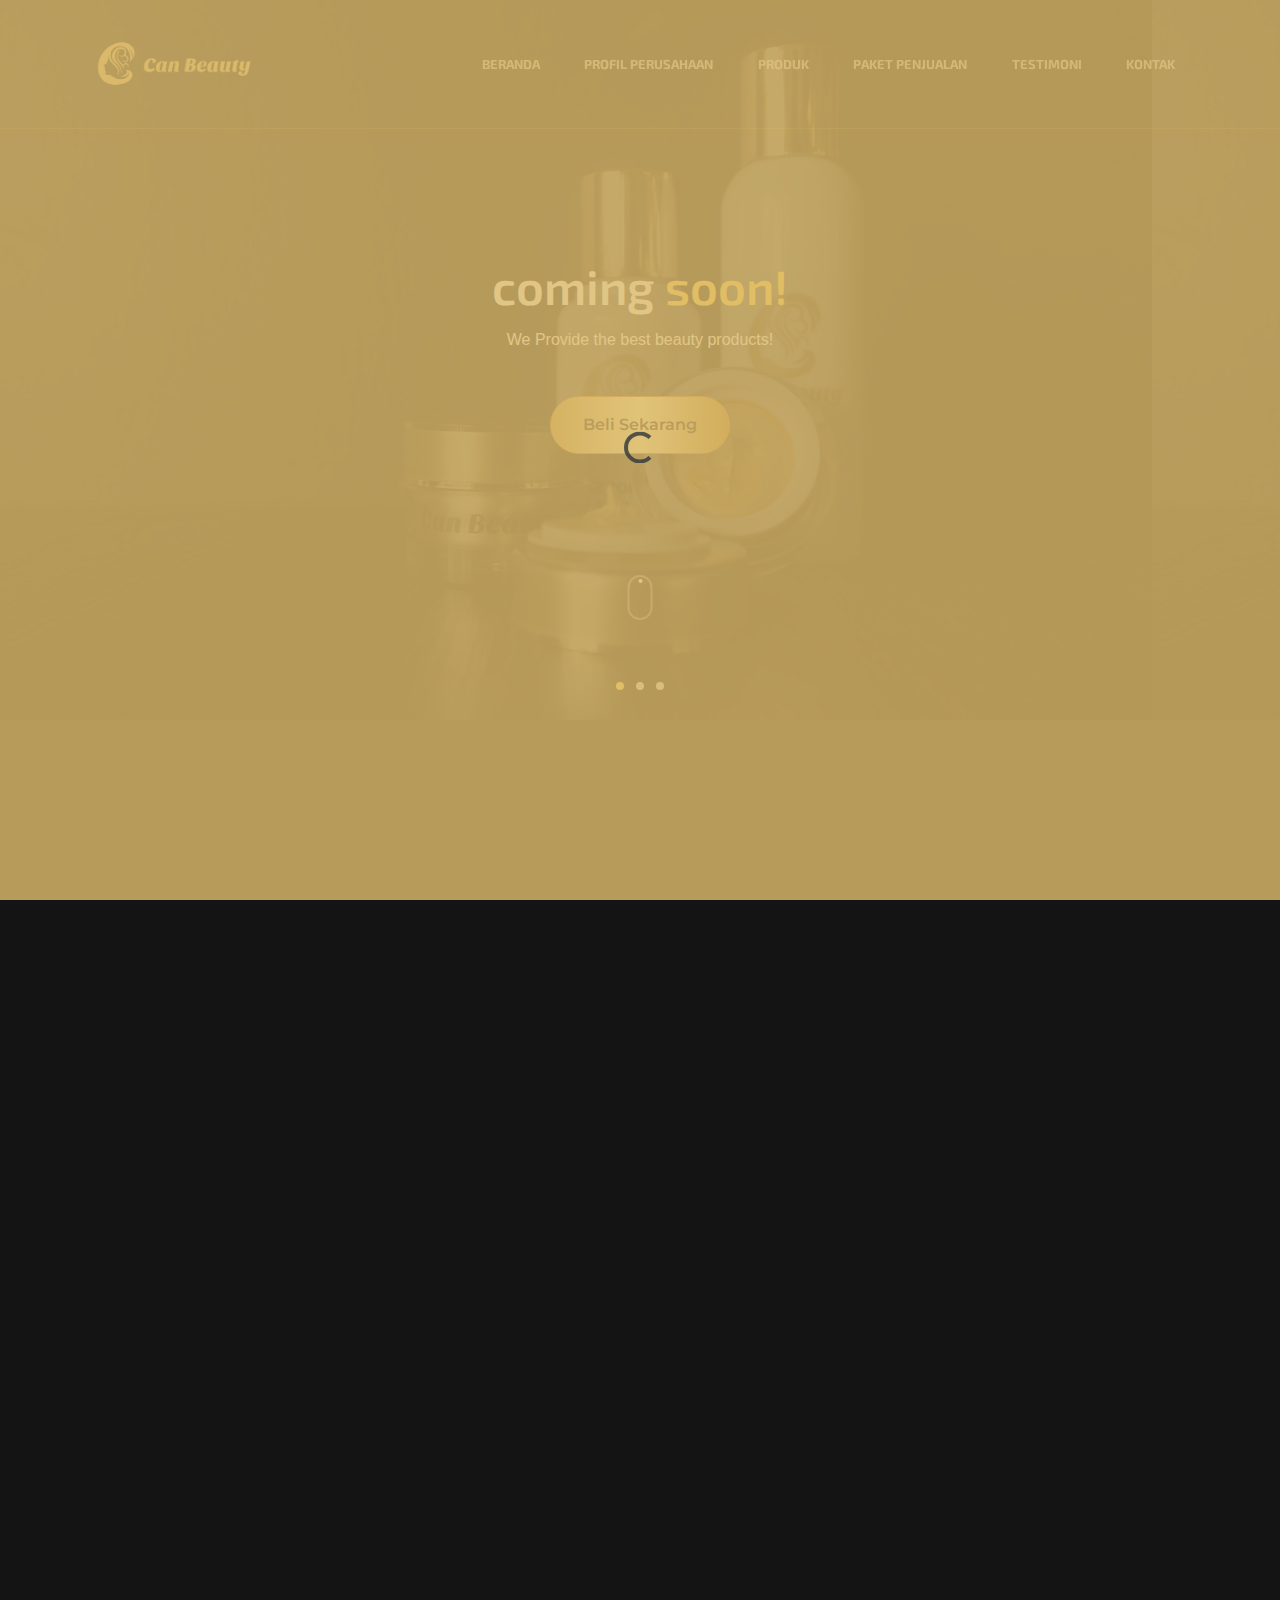
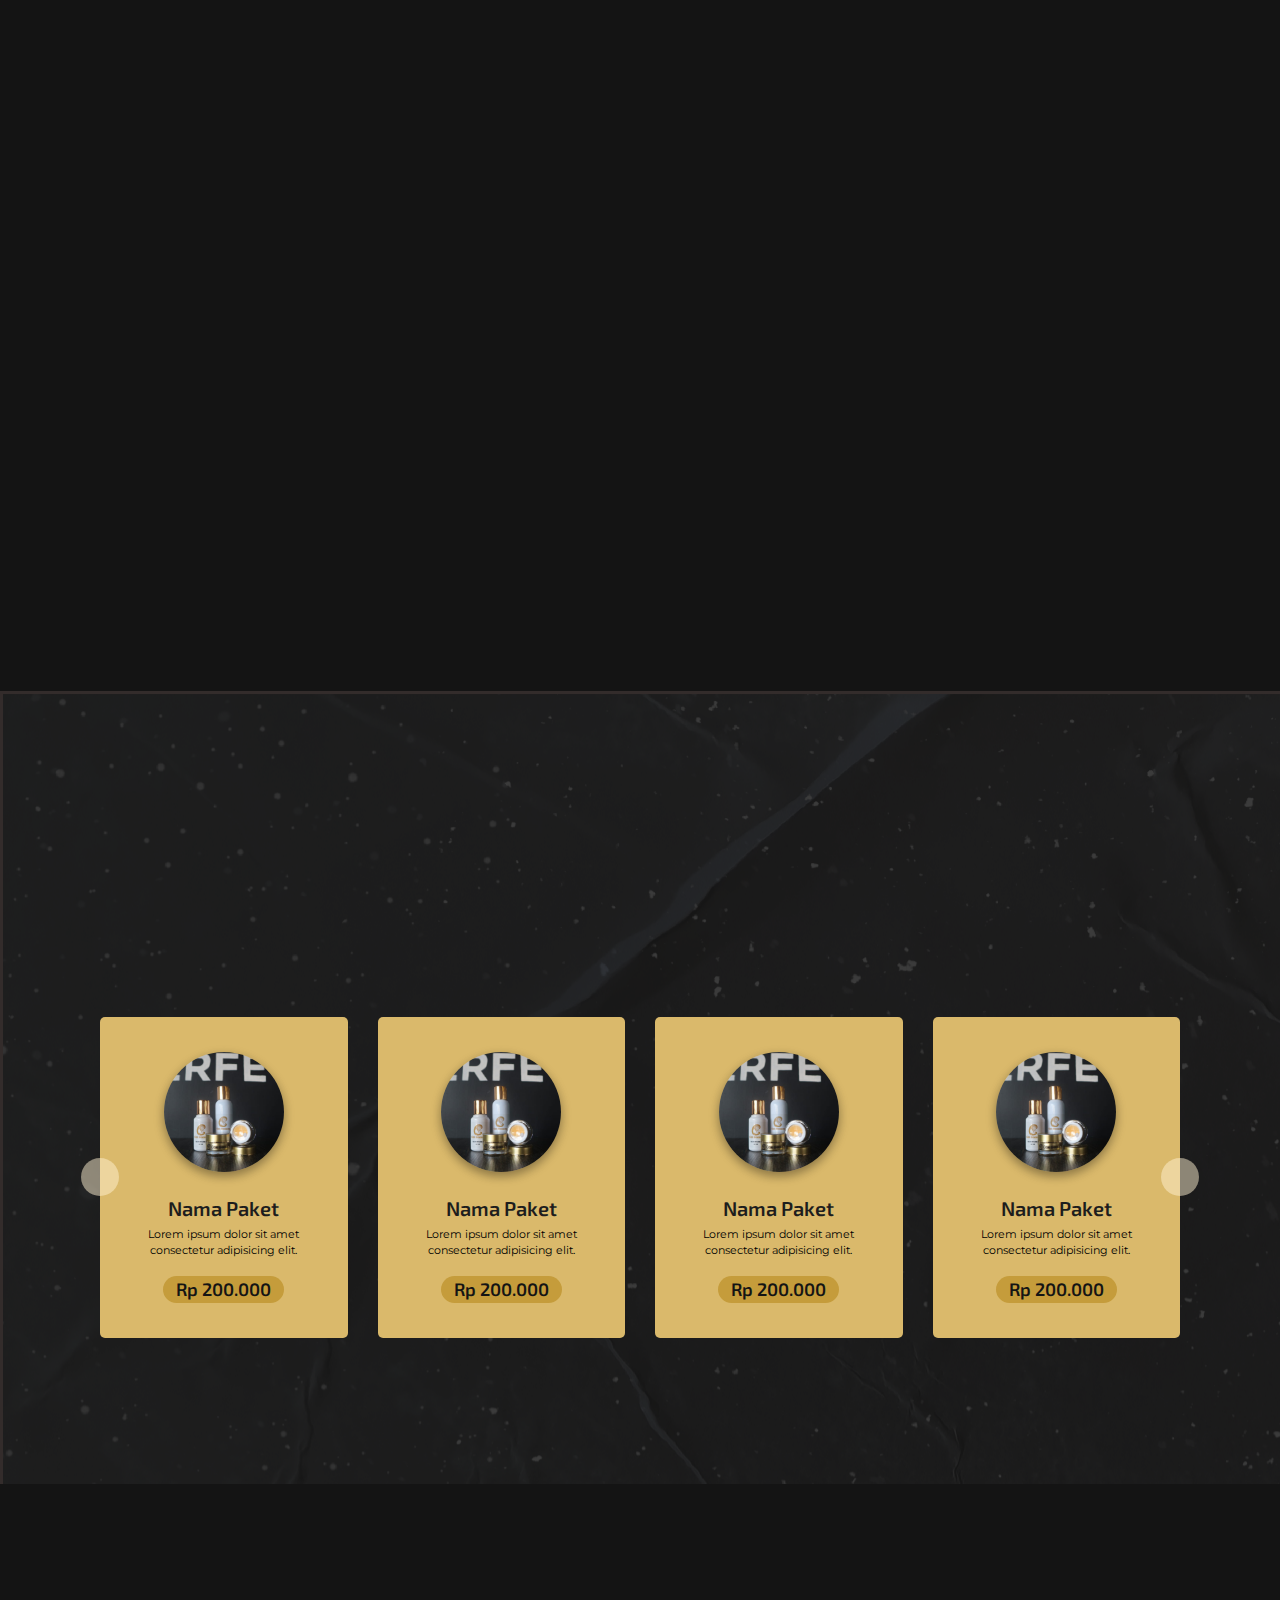
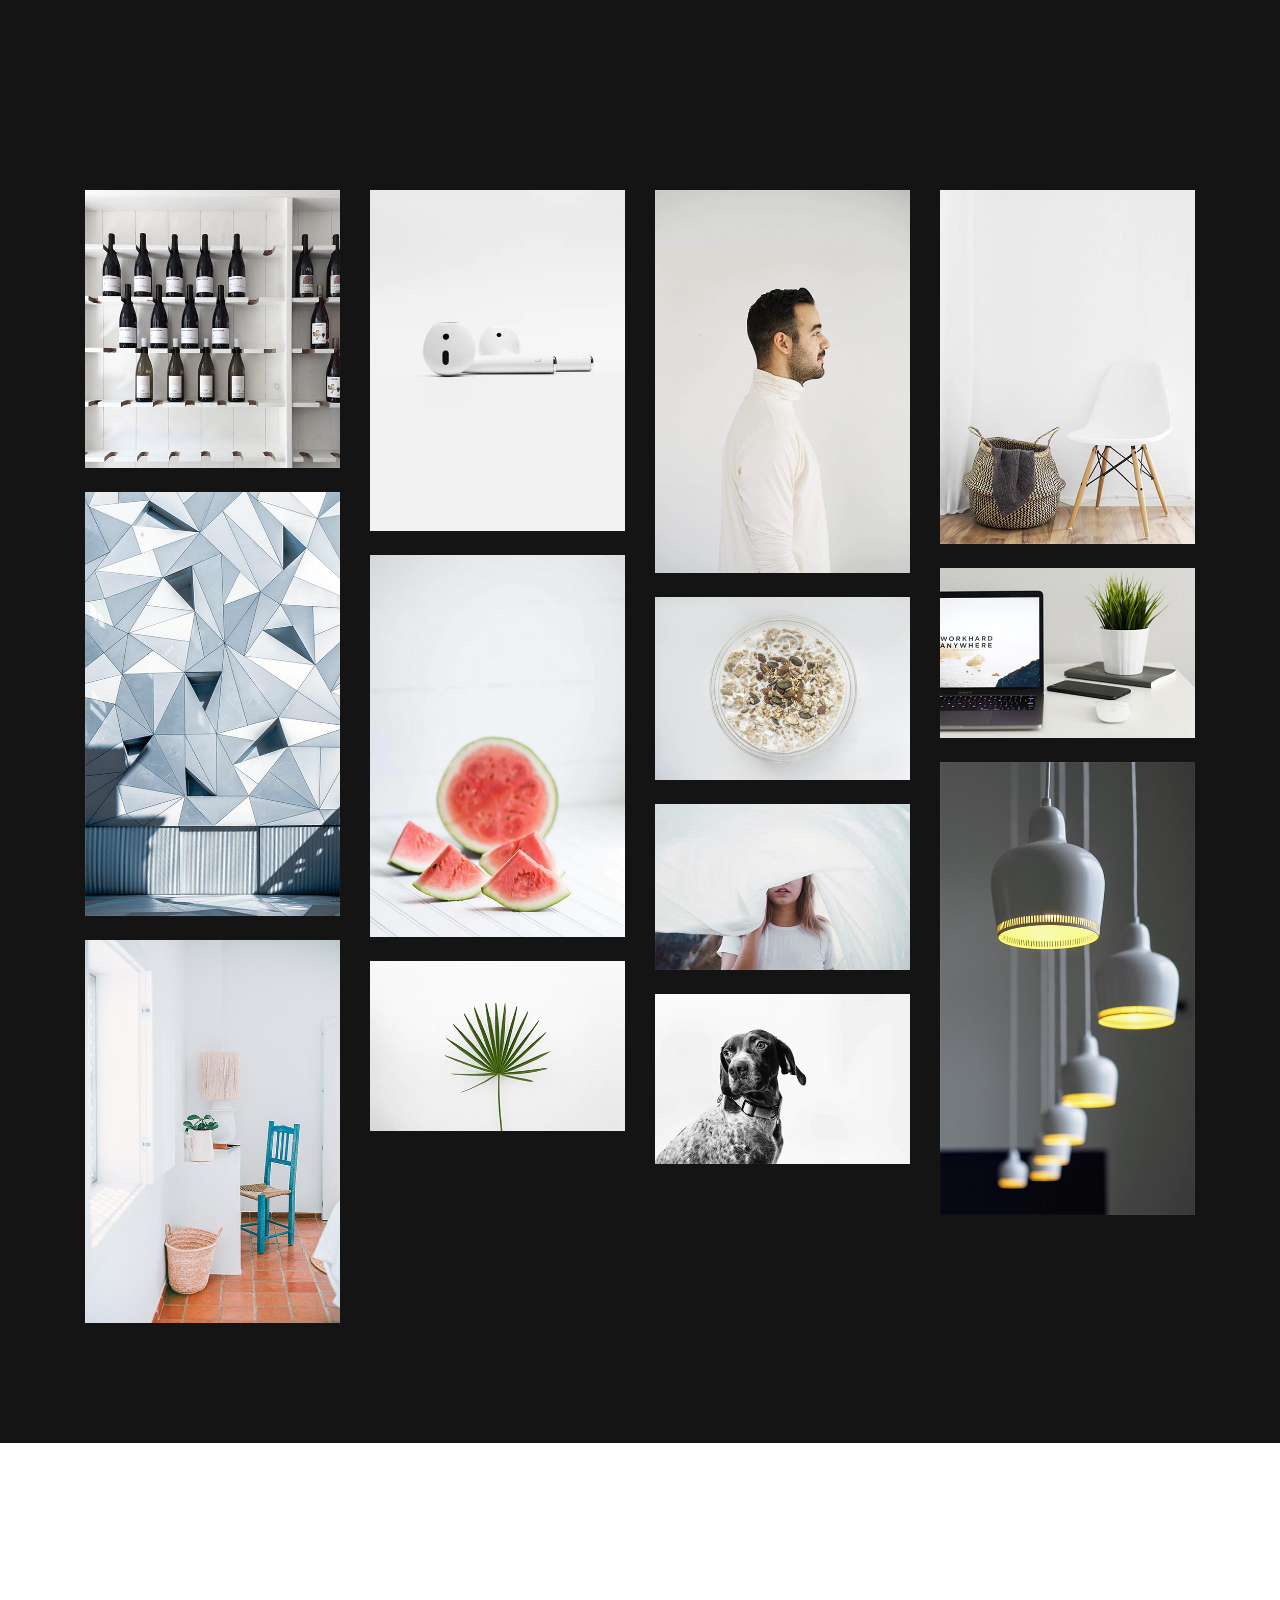
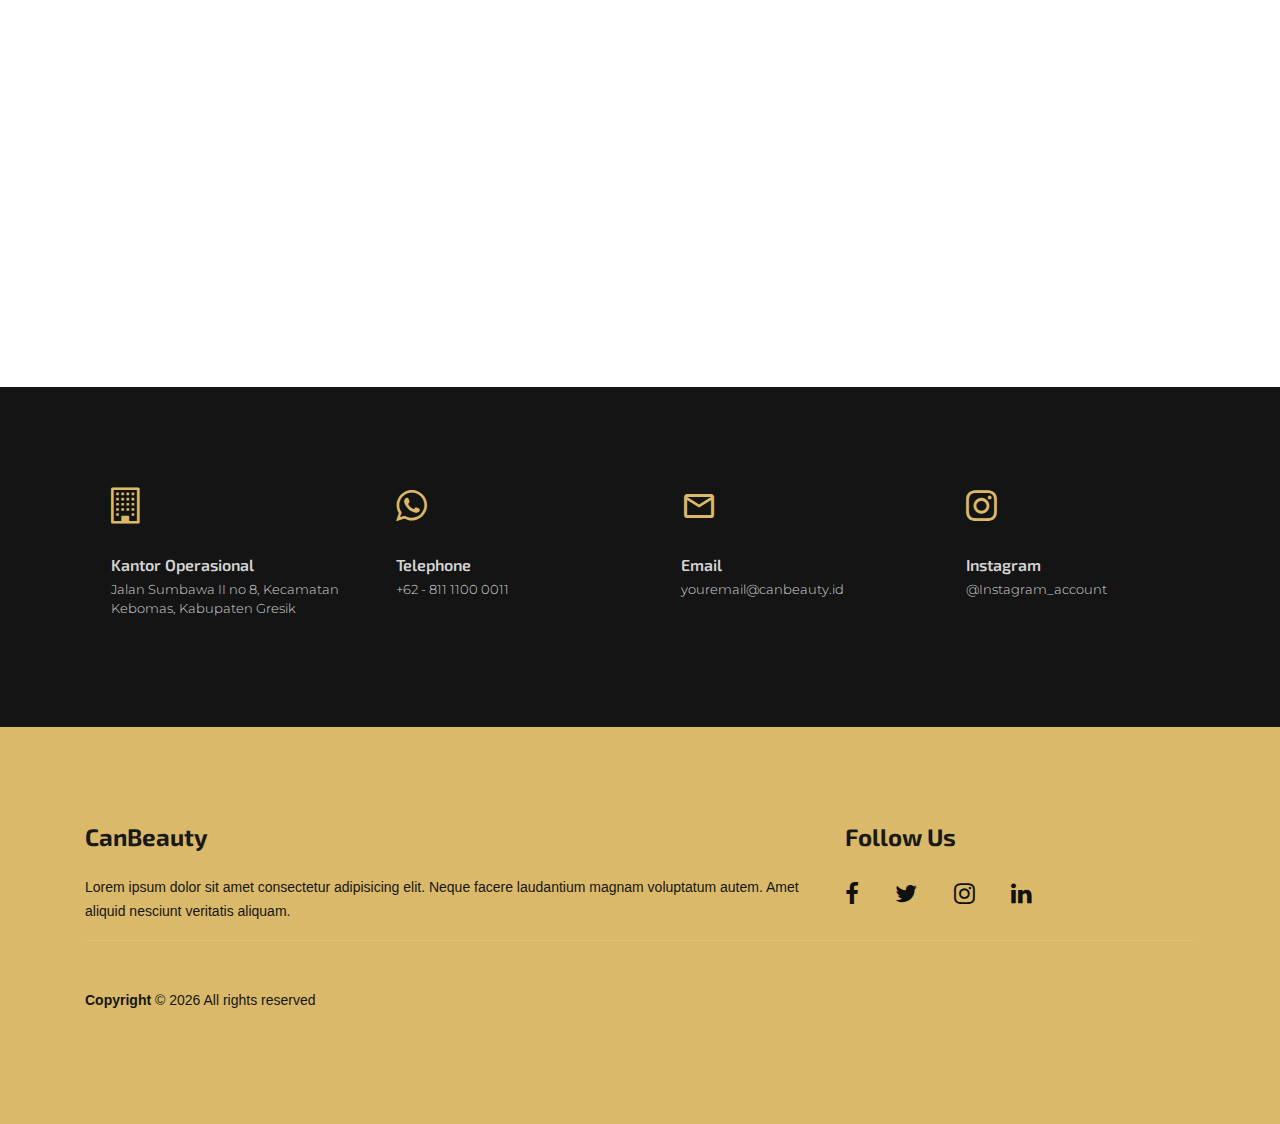
==== commit 756f9564: "f6 commit" ====
--- a/public/asset_main/page.html
+++ b/public/asset_main/page.html
@@ -74,7 +74,8 @@
                 <!-- Single Slide -->
                 <div class="single-slide bg-img">
                     <!-- Background Image-->
-                    <div class="slide-bg-img bg-img bg-overlay" style="background-image: url(sval/images/slide3.jpeg);"></div>
+                    <div class="slide-bg-img bg-img bg-overlay" style="background-image: url(sval/images/slide3.jpeg);">
+                    </div>
                     <!-- Welcome Text -->
                     <div class="container h-100">
                         <div class="row h-100 align-items-center justify-content-center">
@@ -84,7 +85,8 @@
                                     <p data-delay="275ms">We Provide the best beauty products!</p>
                                     <br>
                                     <div data-delay="500ms">
-                                        <a href="#contact-section" class="btn smoothscroll btn-primary mb-2">Beli Sekarang</a>
+                                        <a href="#contact-section" class="btn smoothscroll btn-primary mb-2">Beli
+                                            Sekarang</a>
                                     </div>
                                 </div>
                             </div>
@@ -102,7 +104,8 @@
                 <!-- Single Slide -->
                 <div class="single-slide bg-img">
                     <!-- Background Image-->
-                    <div class="slide-bg-img bg-img bg-overlay" style="background-image: url(sval/images/slide3.jpeg);"></div>
+                    <div class="slide-bg-img bg-img bg-overlay" style="background-image: url(sval/images/slide3.jpeg);">
+                    </div>
                     <!-- Welcome Text -->
                     <div class="container h-100">
                         <div class="row h-100 align-items-center justify-content-center">
@@ -112,7 +115,8 @@
                                     <p data-delay="275ms">We Provide the best beauty products!</p>
                                     <br>
                                     <div data-delay="500ms">
-                                        <a href="#contact-section" class="btn smoothscroll btn-primary mb-2">Beli Sekarang</a>
+                                        <a href="#contact-section" class="btn smoothscroll btn-primary mb-2">Beli
+                                            Sekarang</a>
                                     </div>
                                 </div>
                             </div>
@@ -130,7 +134,8 @@
                 <!-- Single Slide -->
                 <div class="single-slide bg-img">
                     <!-- Background Image-->
-                    <div class="slide-bg-img bg-img bg-overlay" style="background-image: url(sval/images/slide3.jpeg);"></div>
+                    <div class="slide-bg-img bg-img bg-overlay" style="background-image: url(sval/images/slide3.jpeg);">
+                    </div>
                     <!-- Welcome Text -->
                     <div class="container h-100">
                         <div class="row h-100 align-items-center justify-content-center">
@@ -140,7 +145,8 @@
                                     <p data-delay="275ms">We Provide the best beauty products!</p>
                                     <br>
                                     <div data-delay="500ms">
-                                        <a href="#contact-section" class="btn smoothscroll btn-primary mb-2">Beli Sekarang</a>
+                                        <a href="#contact-section" class="btn smoothscroll btn-primary mb-2">Beli
+                                            Sekarang</a>
                                     </div>
                                 </div>
                             </div>
@@ -221,7 +227,8 @@
                             <img src="sval/images/slide4.png" style="border-radius: 20px;" alt="Image" class="img-fluid">
                         </div>
                         <div class="custom-direction">
-                            <a href="#" class="custom-prev"><span><span class="icon-keyboard_backspace"></span></span></a><a href="#" class="custom-next"><span><span class="icon-keyboard_backspace"></span></span></a>
+                            <a href="#" class="custom-prev"><span><span
+                                        class="icon-keyboard_backspace"></span></span></a><a href="#" class="custom-next"><span><span class="icon-keyboard_backspace"></span></span></a>
                         </div>
                     </div>
                     <div class="col-lg-5 ml-auto" data-aos="fade-up" data-aos-delay="100">
@@ -229,28 +236,32 @@
                             <div>
                                 <br>
                                 <h3 class="section-notitle mb-3">Produk 1</h3>
-                                <p class=" mr-30 mb-15">Est qui eos quasi ratione nostrum excepturi id recusandae fugit omnis ullam pariatur itaque nisi voluptas impedit Quo suscipit omnis iste velit maxime.</p>
+                                <p class=" mr-30 mb-15">Est qui eos quasi ratione nostrum excepturi id recusandae fugit omnis ullam pariatur itaque nisi voluptas impedit Quo suscipit omnis iste velit maxime.
+                                </p>
                                 <br>
                                 <p><a href="#" class="btn btn-primary mr-2 mb-2">Lihat Selengkapnya</a></p>
                             </div>
                             <div>
                                 <br>
                                 <h3 class="section-notitle mb-3">Produk 2</h3>
-                                <p class=" mr-30 mb-15"> Est qui eos quasi ratione nostrum excepturi id recusandae fugit omnis ullam pariatur itaque nisi voluptas impedit Quo suscipit omnis iste velit maxime.</p>
+                                <p class=" mr-30 mb-15"> Est qui eos quasi ratione nostrum excepturi id recusandae fugit omnis ullam pariatur itaque nisi voluptas impedit Quo suscipit omnis iste velit maxime.
+                                </p>
                                 <br>
                                 <p><a href="#" class="btn btn-primary mr-2 mb-2">Lihat Selengkapnya</a></p>
                             </div>
                             <div>
                                 <br>
                                 <h3 class="section-notitle mb-3">Produk 3</h3>
-                                <p class=" mr-30 mb-15">Est qui eos quasi ratione nostrum excepturi id recusandae fugit omnis ullam pariatur itaque nisi voluptas impedit Quo suscipit omnis iste velit maxime.</p>
+                                <p class=" mr-30 mb-15">Est qui eos quasi ratione nostrum excepturi id recusandae fugit omnis ullam pariatur itaque nisi voluptas impedit Quo suscipit omnis iste velit maxime.
+                                </p>
                                 <br>
                                 <p><a href="#" class="btn btn-primary mr-2 mb-2">Lihat Selengkapnya</a></p>
                             </div>
                             <div>
                                 <br>
                                 <h3 class="section-notitle mb-3">Produk 4</h3>
-                                <p class=" mr-30 mb-15">Est qui eos quasi ratione nostrum excepturi id recusandae fugit omnis ullam pariatur itaque nisi voluptas impedit Quo suscipit omnis iste velit maxime.</p>
+                                <p class=" mr-30 mb-15">Est qui eos quasi ratione nostrum excepturi id recusandae fugit omnis ullam pariatur itaque nisi voluptas impedit Quo suscipit omnis iste velit maxime.
+                                </p>
                                 <br>
                                 <p><a href="#" class="btn btn-primary mr-2 mb-2">Lihat Selengkapnya</a></p>
                             </div>
@@ -265,7 +276,8 @@
                 <div class="row mt-5 mb-5 ">
                     <div class="col-md-9">
                         <h2 class="section-title mb-3" data-aos="fade-up" data-aos-delay="">Paket Penjualan</h2>
-                        <p class="lead" data-aos="fade-up" data-aos-delay="100">Lorem ipsum dolor sit amet consectetur adipisicing elit. Minus minima neque tempora reiciendis. Minus minima neque tempora reiciendis.</p>
+                        <p class="lead" data-aos="fade-up" data-aos-delay="100">Lorem ipsum dolor sit amet consectetur adipisicing elit. Minus minima neque tempora reiciendis. Minus minima neque tempora reiciendis.
+                        </p>
                     </div>
                 </div>
                 <div class="featured_candidates_area ">
@@ -398,7 +410,8 @@
                 <div class="row mb-3">
                     <div class="col-12 text-center">
                         <h2 class="section-title mb-3" data-aos="fade-up" data-aos-delay="0">Testimoni</h2>
-                        <p data-aos="fade-up" data-aos-delay="100">Lorem ipsum dolor sit amet consectetur adipisicing elit.</p>
+                        <p data-aos="fade-up" data-aos-delay="100">Lorem ipsum dolor sit amet consectetur adipisicing elit.
+                        </p>
                     </div>
                 </div>
 
@@ -503,7 +516,6 @@
                             <img class="img-fluid" src="sval/images/img_13.jpg">
                         </a>
                     </div>
-
                 </div>
             </div>
         </section>
@@ -582,7 +594,8 @@
                             </div>
                             <br>
                             <h3>Kantor Operasional</h3>
-                            <p><a class="mt-30" href="# ">Jalan Sumbawa II no 8, Kecamatan Kebomas, Kabupaten Gresik</a></p>
+                            <p><a class="mt-30" href="# ">Jalan Sumbawa II no 8, Kecamatan Kebomas, Kabupaten Gresik</a>
+                            </p>
                         </div>
                     </div>
                     <div class="col-md-3 mt-30 mt-md-0">
